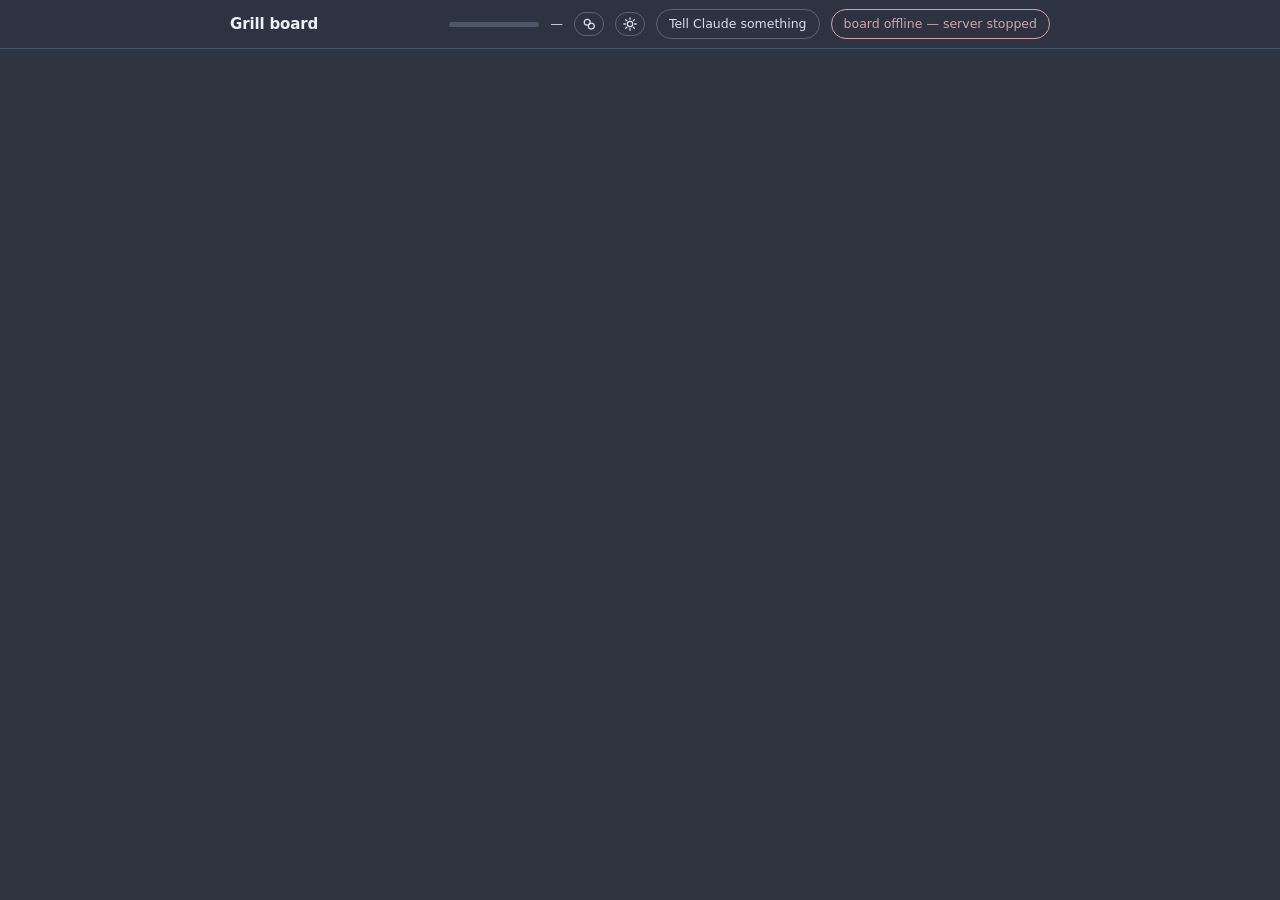
==== board.html @ 815bf5e6 "Serve the board over MCP, so it can be answered by talking to it A voice client is just another clie" ====
<!doctype html>
<html lang="en">
<head>
<meta charset="utf-8">
<meta name="viewport" content="width=device-width, initial-scale=1, viewport-fit=cover">
<title>Grill board</title>
<script>
  // Runs before first paint so the page never flashes the wrong theme.
  // Default is Nord dark for everyone; the picker in the header overrides it,
  // and that choice is stored per viewer (locally here, durably on the server).
  (() => {
    let t = null, p = null;
    try { t = localStorage.getItem('gb.theme'); p = localStorage.getItem('gb.palette'); } catch {}
    document.documentElement.dataset.theme = (t === 'light' || t === 'dark') ? t : 'dark';
    // An unknown name simply falls through to the :root fallback pair.
    document.documentElement.dataset.palette = p || 'nord';
  })();
</script>
<style>
  /* --------------------------------------------------------- palettes */
  /* Eight established palettes, each with its own published light and dark
     variants. Generated and contrast-audited together: all 16 combinations
     clear WCAG AA on every text pair this board renders, and 3:1 on every
     glyph. Only two values per palette are invented — the pill behind accent
     text, and the text colour on an accent fill. Where an original missed the
     floor it was deepened in place (never toward the neutral ink, which would
     desaturate it away from the palette's identity).
     Choose one from the header; the choice persists per board. */
  :root { --radius: 14px; }

  /* Fallback pair = the default, Nord. Only reached if data-palette is missing
     or unrecognised; the named blocks below outrank it on specificity. */
  :root {
    color-scheme: light;
    --bg: #e5e9f0; --panel: #eceff4; --panel-2: #d8dee9;
    --ink: #2e3440; --ink-2: #3b4252; --ink-3: #4c566a;
    --line: #d3dae4; --line-2: #c2cad6;
    --accent: #496586; --accent-soft: #dce1e9; --on-accent: #eceff4;
    --good: #7c906a; --warn: #9b865c; --danger: #a05159;
    --shadow: 0 1px 2px rgba(0,0,0,.05), 0 8px 24px -16px rgba(0,0,0,.35);
  }
  :root[data-theme="dark"] {
    color-scheme: dark;
    --bg: #2e3440; --panel: #3b4252; --panel-2: #434c5e;
    --ink: #eceff4; --ink-2: #d8dee9; --ink-3: #b3bccc;
    --line: #4c566a; --line-2: #5b6679;
    --accent: #8dc3d2; --accent-soft: #404a5a; --on-accent: #3b4252;
    --good: #a3be8c; --warn: #ebcb8b; --danger: #d9a0a6;
    --shadow: 0 1px 2px rgba(0,0,0,.25), 0 8px 24px -16px rgba(0,0,0,.7);
  }
  :root[data-palette="gruvbox"][data-theme="light"] {
    color-scheme: light;
    --bg: #f2e5bc; --panel: #fbf1c7; --panel-2: #ebdbb2;
    --ink: #3c3836; --ink-2: #504945; --ink-3: #665c54;
    --line: #e3d4ac; --line-2: #d5c4a1;
    --accent: #af3a03; --accent-soft: #f2dbaf; --on-accent: #fbf1c7;
    --good: #427b58; --warn: #b57614; --danger: #9d0006;
    --shadow: 0 1px 2px rgba(0,0,0,.05), 0 8px 24px -16px rgba(0,0,0,.35);
  }
  :root[data-palette="gruvbox"][data-theme="dark"] {
    color-scheme: dark;
    --bg: #282828; --panel: #32302f; --panel-2: #3c3836;
    --ink: #ebdbb2; --ink-2: #d5c4a1; --ink-3: #bdae93;
    --line: #504945; --line-2: #665c54;
    --accent: #fe831e; --accent-soft: #46382d; --on-accent: #32302f;
    --good: #b8bb26; --warn: #fabd2f; --danger: #fc6a59;
    --shadow: 0 1px 2px rgba(0,0,0,.25), 0 8px 24px -16px rgba(0,0,0,.7);
  }
  :root[data-palette="catppuccin"][data-theme="light"] {
    color-scheme: light;
    --bg: #e6e9ef; --panel: #eff1f5; --panel-2: #dce0e8;
    --ink: #4c4f69; --ink-2: #5c5f77; --ink-3: #5f627a;
    --line: #ccd0da; --line-2: #bcc0cc;
    --accent: #8036e1; --accent-soft: #e4def3; --on-accent: #eff1f5;
    --good: #3f9d2a; --warn: #c07a19; --danger: #ce0f38;
    --shadow: 0 1px 2px rgba(0,0,0,.05), 0 8px 24px -16px rgba(0,0,0,.35);
  }
  :root[data-palette="catppuccin"][data-theme="dark"] {
    color-scheme: dark;
    --bg: #181825; --panel: #1e1e2e; --panel-2: #313244;
    --ink: #cdd6f4; --ink-2: #bac2de; --ink-3: #a6adc8;
    --line: #45475a; --line-2: #585b70;
    --accent: #cba6f7; --accent-soft: #483f5e; --on-accent: #1e1e2e;
    --good: #a6e3a1; --warn: #f9e2af; --danger: #f38ba8;
    --shadow: 0 1px 2px rgba(0,0,0,.25), 0 8px 24px -16px rgba(0,0,0,.7);
  }
  :root[data-palette="nord"][data-theme="light"] {
    color-scheme: light;
    --bg: #e5e9f0; --panel: #eceff4; --panel-2: #d8dee9;
    --ink: #2e3440; --ink-2: #3b4252; --ink-3: #4c566a;
    --line: #d3dae4; --line-2: #c2cad6;
    --accent: #496586; --accent-soft: #dce1e9; --on-accent: #eceff4;
    --good: #7c906a; --warn: #9b865c; --danger: #a05159;
    --shadow: 0 1px 2px rgba(0,0,0,.05), 0 8px 24px -16px rgba(0,0,0,.35);
  }
  :root[data-palette="nord"][data-theme="dark"] {
    color-scheme: dark;
    --bg: #2e3440; --panel: #3b4252; --panel-2: #434c5e;
    --ink: #eceff4; --ink-2: #d8dee9; --ink-3: #b3bccc;
    --line: #4c566a; --line-2: #5b6679;
    --accent: #8dc3d2; --accent-soft: #404a5a; --on-accent: #3b4252;
    --good: #a3be8c; --warn: #ebcb8b; --danger: #d9a0a6;
    --shadow: 0 1px 2px rgba(0,0,0,.25), 0 8px 24px -16px rgba(0,0,0,.7);
  }
  :root[data-palette="solarized"][data-theme="light"] {
    color-scheme: light;
    --bg: #eee8d5; --panel: #fdf6e3; --panel-2: #e8e1ce;
    --ink: #073642; --ink-2: #506870; --ink-3: #4b6871;
    --line: #ded8c4; --line-2: #ccc6b0;
    --accent: #b34213; --accent-soft: #f6e4ce; --on-accent: #fdf6e3;
    --good: #829600; --warn: #b18600; --danger: #c22c29;
    --shadow: 0 1px 2px rgba(0,0,0,.05), 0 8px 24px -16px rgba(0,0,0,.35);
  }
  :root[data-palette="solarized"][data-theme="dark"] {
    color-scheme: dark;
    --bg: #002b36; --panel: #073642; --panel-2: #01313d;
    --ink: #93a1a1; --ink-2: #8c9b9c; --ink-3: #8c9b9c;
    --line: #0f4c5a; --line-2: #1a5f6f;
    --accent: #e09373; --accent-soft: #1d3f47; --on-accent: #073642;
    --good: #859900; --warn: #b58900; --danger: #e87876;
    --shadow: 0 1px 2px rgba(0,0,0,.25), 0 8px 24px -16px rgba(0,0,0,.7);
  }
  :root[data-palette="rosepine"][data-theme="light"] {
    color-scheme: light;
    --bg: #f2e9e1; --panel: #fffaf3; --panel-2: #f4ede8;
    --ink: #575279; --ink-2: #6d688a; --ink-3: #6a6586;
    --line: #dfdad9; --line-2: #cecacd;
    --accent: #975366; --accent-soft: #f3e6e2; --on-accent: #fffaf3;
    --good: #286983; --warn: #c5842c; --danger: #975366;
    --shadow: 0 1px 2px rgba(0,0,0,.05), 0 8px 24px -16px rgba(0,0,0,.35);
  }
  :root[data-palette="rosepine"][data-theme="dark"] {
    color-scheme: dark;
    --bg: #232136; --panel: #2a273f; --panel-2: #393552;
    --ink: #e0def4; --ink-2: #c5c1d8; --ink-3: #a29eba;
    --line: #44415a; --line-2: #56526e;
    --accent: #ea9a97; --accent-soft: #4d3c4f; --on-accent: #2a273f;
    --good: #9ccfd8; --warn: #f6c177; --danger: #eb6f92;
    --shadow: 0 1px 2px rgba(0,0,0,.25), 0 8px 24px -16px rgba(0,0,0,.7);
  }
  :root[data-palette="everforest"][data-theme="light"] {
    color-scheme: light;
    --bg: #efebd4; --panel: #fdf6e3; --panel-2: #f4f0d9;
    --ink: #5c6a72; --ink-2: #616f77; --ink-3: #5e6c73;
    --line: #dcd7bd; --line-2: #d0caae;
    --accent: #9d5018; --accent-soft: #f1e2cb; --on-accent: #fdf6e3;
    --good: #859701; --warn: #b78300; --danger: #b83f3d;
    --shadow: 0 1px 2px rgba(0,0,0,.05), 0 8px 24px -16px rgba(0,0,0,.35);
  }
  :root[data-palette="everforest"][data-theme="dark"] {
    color-scheme: dark;
    --bg: #2d353b; --panel: #343f44; --panel-2: #3d484d;
    --ink: #d3c6aa; --ink-2: #c2b296; --ink-3: #b3b5a4;
    --line: #475258; --line-2: #4f585e;
    --accent: #e9a486; --accent-soft: #424749; --on-accent: #343f44;
    --good: #a7c080; --warn: #dbbc7f; --danger: #ea9092;
    --shadow: 0 1px 2px rgba(0,0,0,.25), 0 8px 24px -16px rgba(0,0,0,.7);
  }
  :root[data-palette="tokyonight"][data-theme="light"] {
    color-scheme: light;
    --bg: #d9dbe4; --panel: #e6e7ed; --panel-2: #cdd0dc;
    --ink: #343b58; --ink-2: #4c505e; --ink-3: #4b5784;
    --line: #c4c8d6; --line-2: #b0b5c6;
    --accent: #225dac; --accent-soft: #d2d9e7; --on-accent: #e6e7ed;
    --good: #587539; --warn: #8c6c3e; --danger: #b51f4b;
    --shadow: 0 1px 2px rgba(0,0,0,.05), 0 8px 24px -16px rgba(0,0,0,.35);
  }
  :root[data-palette="tokyonight"][data-theme="dark"] {
    color-scheme: dark;
    --bg: #1a1b26; --panel: #24283b; --panel-2: #292e42;
    --ink: #c0caf5; --ink-2: #a9b1d6; --ink-3: #8c94b9;
    --line: #3b4261; --line-2: #4a5178;
    --accent: #7aa2f7; --accent-soft: #303955; --on-accent: #24283b;
    --good: #9ece6a; --warn: #e0af68; --danger: #f7768e;
    --shadow: 0 1px 2px rgba(0,0,0,.25), 0 8px 24px -16px rgba(0,0,0,.7);
  }
  :root[data-palette="github"][data-theme="light"] {
    color-scheme: light;
    --bg: #eaeef2; --panel: #ffffff; --panel-2: #f6f8fa;
    --ink: #1f2328; --ink-2: #414a53; --ink-3: #59636e;
    --line: #d1d9e0; --line-2: #b7bfc7;
    --accent: #0967d6; --accent-soft: #e1edfa; --on-accent: #ffffff;
    --good: #1a7f37; --warn: #9a6700; --danger: #cd232e;
    --shadow: 0 1px 2px rgba(0,0,0,.05), 0 8px 24px -16px rgba(0,0,0,.35);
  }
  :root[data-palette="github"][data-theme="dark"] {
    color-scheme: dark;
    --bg: #0d1117; --panel: #161b22; --panel-2: #21262d;
    --ink: #e6edf3; --ink-2: #c9d1d9; --ink-3: #8b949e;
    --line: #30363d; --line-2: #444c56;
    --accent: #58a6ff; --accent-soft: #253a53; --on-accent: #161b22;
    --good: #3fb950; --warn: #d29922; --danger: #f85149;
    --shadow: 0 1px 2px rgba(0,0,0,.25), 0 8px 24px -16px rgba(0,0,0,.7);
  }

  * { box-sizing: border-box; }
  html, body { margin: 0; padding: 0; }
  body {
    background: var(--bg);
    color: var(--ink);
    font: 15px/1.6 ui-sans-serif, -apple-system, BlinkMacSystemFont, "Segoe UI", Inter, system-ui, sans-serif;
    -webkit-font-smoothing: antialiased;
    padding-bottom: 30vh;
  }
  code, pre, .mono { font-family: ui-monospace, SFMono-Regular, "SF Mono", Menlo, monospace; }

  /* ---------------------------------------------------------- header */
  header {
    position: sticky; top: 0; z-index: 20;
    background: color-mix(in srgb, var(--bg) 88%, transparent);
    backdrop-filter: saturate(1.4) blur(12px);
    border-bottom: 1px solid var(--line);
  }
  .head-inner {
    max-width: 860px; margin: 0 auto; padding: 9px 20px;
    display: flex; align-items: center; gap: 11px;
  }
  h1 {
    font-size: 15px; font-weight: 650; margin: 0; letter-spacing: -.01em;
    white-space: nowrap; overflow: hidden; text-overflow: ellipsis;
    flex: 0 1 auto; min-width: 130px;
  }
  /* No subtitle element in the bar: at 860px wide it never got enough room to
     say anything and it stole the title's. It lives on the title tooltip. */
  /* Liveness only — the note text itself lives in the tooltip, not the bar. */
  .live {
    width: 6px; height: 6px; border-radius: 99px; background: var(--accent);
    flex: none; animation: pulse 1.6s ease-in-out infinite;
  }
  .live[hidden] { display: none; }
  .live.stale { background: var(--ink-3); animation: none; }
  @keyframes pulse { 0%,100% { opacity: 1 } 50% { opacity: .25 } }
  .meter { flex: 0 0 90px; height: 5px; border-radius: 99px; background: var(--line); overflow: hidden; }
  .meter i { display: block; height: 100%; background: var(--good); width: 0%; }
  .counts { font-size: 12.5px; color: var(--ink-2); white-space: nowrap; font-variant-numeric: tabular-nums; }
  .spacer { flex: 1; min-width: 0; }
  .ghost {
    font: inherit; font-size: 12.5px; color: var(--ink-2);
    background: none; border: 1px solid var(--line-2); border-radius: 99px;
    padding: 4px 12px; cursor: pointer; white-space: nowrap; flex: none;
  }
  .ghost:hover { border-color: var(--ink-3); color: var(--ink); }
  .ghost.icon { padding: 4px 7px; display: inline-grid; place-items: center; }
  .ghost.icon svg { display: block; }
  .offline { color: var(--danger); border-color: var(--danger); }

  /* ------------------------------------------------------ palette picker */
  .pop {
    position: fixed; z-index: 40; top: 48px; right: 14px;
    width: 292px; max-height: 74vh; overflow-y: auto;
    background: var(--panel); border: 1px solid var(--line-2);
    border-radius: 13px; box-shadow: var(--shadow); padding: 10px;
  }
  .pop[hidden] { display: none; }
  .pop h4 {
    margin: 10px 4px 7px; font-size: 10.5px; font-weight: 600;
    letter-spacing: .09em; text-transform: uppercase; color: var(--ink-3);
  }
  .modes { display: flex; gap: 3px; background: var(--panel-2); border-radius: 9px; padding: 3px; }
  .modes button {
    flex: 1; font: inherit; font-size: 12.5px; padding: 5px 0; cursor: pointer;
    border: none; border-radius: 7px; background: none; color: var(--ink-2);
  }
  .modes button.on { background: var(--panel); color: var(--ink); font-weight: 600; box-shadow: 0 1px 2px rgba(0,0,0,.14); }
  .pal {
    display: flex; align-items: center; gap: 10px; width: 100%; text-align: left;
    padding: 7px 8px; margin-bottom: 1px; border: 1px solid transparent;
    border-radius: 9px; background: none; cursor: pointer; font: inherit; color: var(--ink);
  }
  .pal:hover { background: var(--panel-2); }
  .pal.on { border-color: var(--accent); background: var(--accent-soft); }
  .sw { display: flex; flex: none; border-radius: 5px; overflow: hidden; border: 1px solid var(--line-2); }
  .sw i { width: 13px; height: 24px; display: block; }
  .pal .nm { display: block; font-size: 13px; font-weight: 600; line-height: 1.3; }
  .pal .nt { display: block; font-size: 11.5px; color: var(--ink-3); line-height: 1.3; }
  .pal.on .nt { color: var(--ink-2); }

  /* ---------------------------------------------------------- layout */
  main { max-width: 860px; margin: 0 auto; padding: 22px 20px 0; }
  .thread-head {
    display: flex; align-items: center; gap: 10px;
    margin: 34px 0 12px; padding-bottom: 0;
  }
  .thread-head:first-child { margin-top: 6px; }
  .thread-head h2 {
    font-size: 12px; font-weight: 600; letter-spacing: .1em; text-transform: uppercase;
    color: var(--ink-3); margin: 0;
  }
  .thread-head .rule { flex: 1; height: 1px; background: var(--line); }

  .card {
    background: var(--panel);
    border: 1px solid var(--line);
    border-radius: var(--radius);
    box-shadow: var(--shadow);
    margin: 0 0 12px;
    overflow: hidden;
  }
  .card.child { margin-left: 22px; border-left: 3px solid var(--line-2); }
  .card.child::before { content: ""; }
  .card.is-new { border-color: var(--accent); }
  /* The keyboard cursor. Outline rather than border so it never reflows the
     card, and so it reads distinctly from the accent border on a new one.
     It drops once you step INTO the card: focus is on a choice now, and two
     rings at once would leave the real cursor ambiguous. */
  .card.focused:not(.in-options) { outline: 2px solid var(--accent); outline-offset: 2px; }
  .card.done { box-shadow: none; background: transparent; border-style: dashed; }
  .card.retired { opacity: .5; }

  .card-body { padding: 18px 20px 20px; }
  .card-meta { display: flex; align-items: center; gap: 8px; margin-bottom: 8px; flex-wrap: wrap; }
  .chip {
    font-size: 10.5px; font-weight: 600; letter-spacing: .06em; text-transform: uppercase;
    color: var(--ink-3); background: var(--panel-2); border: 1px solid var(--line);
    padding: 2px 8px; border-radius: 99px;
  }
  .chip.new { color: var(--accent); background: var(--accent-soft); border-color: color-mix(in srgb, var(--accent) 35%, transparent); }
  .qid { font-size: 11px; color: var(--ink-3); }
  .q-title { font-size: 19px; line-height: 1.35; font-weight: 620; letter-spacing: -.012em; margin: 0 0 10px; }

  .prose { color: var(--ink-2); font-size: 14.5px; }
  .prose > *:first-child { margin-top: 0; }
  .prose > *:last-child { margin-bottom: 0; }
  .prose p { margin: 0 0 .8em; }
  .prose ul, .prose ol { margin: 0 0 .8em; padding-left: 1.3em; }
  .prose li { margin: .25em 0; }
  .prose h3, .prose h4 { color: var(--ink); font-size: 14px; margin: 1.2em 0 .4em; font-weight: 620; }
  .prose code { background: var(--panel-2); border: 1px solid var(--line); padding: 1px 5px; border-radius: 5px; font-size: .88em; }
  .prose pre {
    background: var(--panel-2); border: 1px solid var(--line); border-radius: 9px;
    padding: 12px 14px; overflow-x: auto; margin: 0 0 .9em; font-size: 12.5px; line-height: 1.55;
  }
  .prose pre code { background: none; border: none; padding: 0; font-size: inherit; }
  .prose blockquote { margin: 0 0 .8em; padding-left: 12px; border-left: 3px solid var(--line-2); color: var(--ink-3); }
  .prose table { border-collapse: collapse; margin: 0 0 .9em; font-size: 13.5px; display: block; overflow-x: auto; }
  .prose th, .prose td { border: 1px solid var(--line); padding: 6px 10px; text-align: left; }
  .prose th { background: var(--panel-2); font-weight: 600; color: var(--ink); }
  .prose a { color: var(--accent); }
  .prose hr { border: none; border-top: 1px solid var(--line); margin: 1.2em 0; }

  details.take { margin: 14px 0 2px; }
  details.take > summary {
    cursor: pointer; list-style: none; display: inline-flex; align-items: center; gap: 6px;
    font-size: 12.5px; font-weight: 600; color: var(--accent);
    background: var(--accent-soft); border: 1px solid color-mix(in srgb, var(--accent) 28%, transparent);
    padding: 4px 12px; border-radius: 99px; user-select: none;
  }
  details.take > summary::-webkit-details-marker { display: none; }
  details.take > summary::after { content: "▾"; font-size: 10px; opacity: .7; }
  details.take[open] > summary::after { content: "▴"; }
  details.take .prose { margin-top: 10px; padding-left: 2px; }

  /* ---------------------------------------------------------- options */
  .options { margin: 16px 0 0; display: flex; flex-direction: column; gap: 7px; }
  .opt {
    display: flex; gap: 11px; align-items: flex-start; width: 100%; text-align: left;
    background: var(--panel); border: 1px solid var(--line-2); border-radius: 10px;
    padding: 11px 13px; cursor: pointer; font: inherit; color: var(--ink);
  }
  .opt:hover { border-color: var(--ink-3); background: var(--panel-2); }
  .opt.sel { border-color: var(--accent); background: var(--accent-soft); box-shadow: inset 0 0 0 1px var(--accent); }
  /* Shown only once you have stepped INTO a card's choices, so a card you are
     merely passing over never looks like it has a choice already made on it. */
  .card.focused.in-options .opt.cursor:not(.sel) { border-color: var(--ink-3); background: var(--panel-2); }
  .opt .key {
    flex: none; width: 20px; height: 20px; border-radius: 6px; margin-top: 1px;
    background: var(--panel-2); border: 1px solid var(--line-2);
    font-size: 11px; font-weight: 700; color: var(--ink-3);
    display: grid; place-items: center; text-transform: uppercase;
  }
  .opt.sel .key { background: var(--accent); border-color: var(--accent); color: var(--on-accent); }
  .opt .body { min-width: 0; }
  .opt .label { display: block; font-weight: 550; line-height: 1.45; }
  .opt .detail { display: block; color: var(--ink-3); font-size: 13px; margin-top: 3px; line-height: 1.5; }
  .opt .star { margin-left: 6px; color: var(--warn); font-size: 12px; }

  .own { margin-top: 11px; }
  /* Height is driven by content (see autosize), never by focus. Growing on
     focus and shrinking on blur moved the Send button out from under the
     cursor between mousedown and mouseup, so the first click never landed. */
  .own textarea {
    width: 100%; resize: none; min-height: 42px; overflow: hidden;
    font: inherit; font-size: 14px; color: var(--ink);
    background: var(--panel-2); border: 1px dashed var(--line-2); border-radius: 10px;
    padding: 10px 13px;
  }
  .own textarea:focus { outline: none; border-style: solid; border-color: var(--accent); background: var(--panel); }
  /* The note field is the last row of the choice list — how it looks when the
     cursor is on it but you have not stepped in to type yet. */
  .card.focused.in-options .own.cursor textarea:not(:focus) { border-style: solid; border-color: var(--ink-3); background: var(--panel); }
  .own textarea::placeholder { color: var(--ink-3); }

  .actions { display: flex; align-items: center; gap: 8px; margin-top: 14px; flex-wrap: wrap; }
  .send {
    font: inherit; font-size: 14px; font-weight: 600;
    background: var(--ink); color: var(--bg); border: 1px solid var(--ink);
    padding: 8px 20px; border-radius: 9px; cursor: pointer;
  }
  .send:disabled { opacity: .35; cursor: not-allowed; }
  .send:not(:disabled):hover { background: var(--accent); border-color: var(--accent); color: var(--on-accent); }
  .link { font: inherit; font-size: 13px; background: none; border: none; color: var(--ink-3); cursor: pointer; padding: 6px 4px; text-decoration: underline; text-underline-offset: 3px; text-decoration-color: var(--line-2); }
  .link:hover { color: var(--ink); }
  .hint { font-size: 12px; color: var(--ink-3); margin-left: auto; }

  /* ---------------------------------------------------------- answered */
  .done-row { display: flex; gap: 11px; align-items: flex-start; padding: 12px 16px; cursor: pointer; }
  .done-row .tick { flex: none; color: var(--good); font-size: 13px; margin-top: 2px; }
  .done-row .q { font-size: 13.5px; color: var(--ink-3); line-height: 1.45; }
  .done-row .a { font-size: 14px; color: var(--ink); font-weight: 550; margin-top: 2px; }
  .done-row .a em { font-style: normal; color: var(--ink-2); font-weight: 400; }
  .done-row:hover .q { color: var(--ink-2); }

  /* Body text, so it takes the readable ink — the amber does the signalling
     from the frame. A palette accent is often too light to read as text. */
  .ask-note {
    margin-top: 10px; font-size: 13px; color: var(--ink-2);
    background: color-mix(in srgb, var(--warn) 14%, transparent);
    border: 1px solid color-mix(in srgb, var(--warn) 45%, transparent);
    border-radius: 9px; padding: 8px 12px;
  }

  /* --------------------------------------------------------- float bar */
  /* Fixed, but constrained to the card column's width so the buttons sit over
     the cards rather than off in the empty margin of a wide window. */
  .floatbar {
    position: fixed; left: 0; right: 0; bottom: 0; z-index: 30;
    max-width: 860px; margin: 0 auto; padding: 0 20px 20px;
    display: flex; justify-content: flex-end; align-items: center; gap: 9px;
    pointer-events: none;
  }
  .floatbar > * { pointer-events: auto; }
  .float-btn {
    font: inherit; font-size: 13px; font-weight: 600; cursor: pointer;
    border-radius: 99px; padding: 9px 17px; white-space: nowrap;
    background: var(--panel); color: var(--ink); border: 1px solid var(--line-2);
    box-shadow: 0 2px 5px rgba(0,0,0,.10), 0 10px 26px -12px rgba(0,0,0,.5);
    backdrop-filter: saturate(1.4) blur(8px);
  }
  .float-btn:hover { border-color: var(--ink-3); }
  .float-btn.primary { background: var(--ink); color: var(--bg); border-color: var(--ink); }
  .float-btn.primary:hover { background: var(--accent); border-color: var(--accent); color: var(--on-accent); }
  .float-btn[hidden] { display: none; }

  /* ---------------------------------------------------------- empty */
  .empty { text-align: center; color: var(--ink-3); padding: 60px 20px; font-size: 14px; }
  .empty .big { font-size: 15px; color: var(--ink-2); margin-bottom: 6px; }

  /* ---------------------------------------------------------- msgbox */
  dialog {
    border: 1px solid var(--line); border-radius: var(--radius); background: var(--panel);
    color: var(--ink); padding: 0; max-width: 520px; width: calc(100% - 40px); box-shadow: var(--shadow);
  }
  dialog::backdrop { background: rgba(0,0,0,.35); }
  .dlg { padding: 20px; }
  .dlg h3 { margin: 0 0 4px; font-size: 15px; }
  .dlg p { margin: 0 0 12px; font-size: 13px; color: var(--ink-3); }
  .dlg textarea { width: 100%; min-height: 100px; font: inherit; font-size: 14px; padding: 10px 12px; border-radius: 10px; border: 1px solid var(--line-2); background: var(--panel-2); color: var(--ink); resize: vertical; }
  .dlg .actions { justify-content: flex-end; }

  /* ------------------------------------------------------------ help */
  .keys { display: grid; grid-template-columns: auto 1fr; gap: 7px 14px; align-items: baseline; }
  .keys dt { text-align: right; white-space: nowrap; }
  .keys dd { margin: 0; font-size: 13.5px; color: var(--ink-2); }
  .keys .sect {
    grid-column: 1 / -1; margin: 10px 0 1px; font-size: 10.5px; font-weight: 600;
    letter-spacing: .09em; text-transform: uppercase; color: var(--ink-3);
  }
  .keys .sect:first-child { margin-top: 0; }
  kbd {
    font: inherit; font-family: ui-monospace, SFMono-Regular, Menlo, monospace;
    font-size: 11.5px; background: var(--panel-2); color: var(--ink);
    border: 1px solid var(--line-2); border-bottom-width: 2px;
    border-radius: 5px; padding: 1px 6px; white-space: nowrap;
  }

  @media (max-width: 600px) {
    main { padding: 16px 12px 0; }
    .head-inner { padding: 9px 13px; gap: 9px; }
    .floatbar { padding: 0 13px 14px; }
    /* Not enough room for all of it — the counts carry the same information. */
    .meter { display: none; }
    #msg { font-size: 0; padding: 5px 11px; }
    #msg::after { content: "Tell Claude"; font-size: 12.5px; }
    .card.child { margin-left: 10px; }
    .card-body { padding: 15px 15px 17px; }
    .q-title { font-size: 17px; }
    .hint { display: none; }
  }
</style>
</head>
<body>

<header>
  <div class="head-inner">
    <h1 id="title">Grill board</h1>
    <span class="live" id="live" hidden></span>
    <div class="spacer"></div>
    <div class="meter" title="answered"><i id="bar"></i></div>
    <div class="counts" id="counts">—</div>
    <button class="ghost icon" id="palette" title="Change palette" aria-label="Change palette"></button>
    <button class="ghost icon" id="theme" title="Toggle light / dark" aria-label="Toggle light or dark theme"></button>
    <button class="ghost" id="msg">Tell Claude something</button>
    <button class="ghost offline" id="conn" hidden>offline</button>
  </div>
</header>

<div class="pop" id="pop" hidden>
  <div class="modes">
    <button data-mode="light">Light</button>
    <button data-mode="dark">Dark</button>
  </div>
  <h4>Palette</h4>
  <div id="palList"></div>
</div>

<main id="feed"></main>

<div class="floatbar">
  <button class="float-btn primary" id="newPill" hidden></button>
  <button class="float-btn" id="jump" hidden>Next open ↓</button>
</div>

<dialog id="helpDlg">
  <form method="dialog" class="dlg">
    <h3>Keyboard</h3>
    <p>Everything on this board can be done without the mouse.</p>
    <dl class="keys">
      <div class="sect">Moving — up/down always moves, right steps in, left steps out</div>
      <dt><kbd>W</kbd> <kbd>S</kbd> / <kbd>↑</kbd> <kbd>↓</kbd></dt><dd>Up and down — between cards, or between that card's choices once you're in them</dd>
      <dt><kbd>D</kbd> / <kbd>→</kbd></dt><dd>Step in: card → its choices → typing your own</dd>
      <dt><kbd>A</kbd> / <kbd>←</kbd></dt><dd>Step back out to the cards</dd>
      <dt><kbd>N</kbd></dt><dd>Jump to the next unanswered card</dd>
      <dt><kbd>home</kbd> <kbd>end</kbd></dt><dd>First / last card</dd>

      <div class="sect">Answering</div>
      <dt><kbd>1</kbd>–<kbd>9</kbd></dt><dd>Pick a choice directly</dd>
      <dt><kbd>space</kbd></dt><dd>Take the highlighted choice</dd>
      <dt><kbd>⌘↵</kbd></dt><dd>Send — the same key on a choice as in the text</dd>
      <dt><kbd>↵</kbd></dt><dd>Reopen an answered card</dd>
      <dt><kbd>C</kbd></dt><dd>Jump straight to writing your own (<kbd>esc</kbd> to leave)</dd>
      <dt><kbd>E</kbd></dt><dd>Show or hide Claude's take</dd>

      <div class="sect">Can't answer it yet</div>
      <dt><kbd>T</kbd></dt><dd>Ask simpler — too dense to answer as written</dd>
      <dt><kbd>I</kbd></dt><dd>Implications — what would each choice actually mean?</dd>
      <dt><kbd>V</kbd></dt><dd>Perspective — what do I need to know to judge this?</dd>

      <div class="sect">Board</div>
      <dt><kbd>M</kbd></dt><dd>Tell Claude something</dd>
      <dt><kbd>L</kbd></dt><dd>Light / dark</dd>
      <dt><kbd>P</kbd></dt><dd>Palette</dd>
      <dt><kbd>?</kbd></dt><dd>This list</dd>
      <dt><kbd>esc</kbd></dt><dd>Close anything open</dd>
    </dl>
    <div class="actions"><button class="send" value="ok" type="submit">Got it</button></div>
  </form>
</dialog>

<dialog id="msgDlg">
  <form method="dialog" class="dlg">
    <h3>Tell Claude something</h3>
    <p>Anything not tied to one question — a correction, a constraint, "drop that whole thread".</p>
    <textarea id="msgText" placeholder="…"></textarea>
    <div class="actions">
      <button class="link" value="cancel" type="submit">Cancel</button>
      <button class="send" id="msgSend" value="send" type="submit">Send</button>
    </div>
  </form>
</dialog>

<script>
(() => {
  'use strict';

  // ------------------------------------------------------------ markdown
  const esc = (s) => String(s).replace(/[&<>"']/g, (c) => (
    { '&': '&amp;', '<': '&lt;', '>': '&gt;', '"': '&quot;', "'": '&#39;' }[c]
  ));

  function inline(s) {
    return esc(s)
      .replace(/`([^`]+)`/g, (_, c) => `<code>${c}</code>`)
      .replace(/\*\*([^*]+)\*\*/g, '<strong>$1</strong>')
      .replace(/(^|[\s(])\*([^*\n]+)\*/g, '$1<em>$2</em>')
      .replace(/\[([^\]]+)\]\(([^)\s]+)\)/g, '<a href="$2" target="_blank" rel="noopener">$1</a>');
  }

  function md(src) {
    if (!src) return '';
    const lines = String(src).replace(/\r\n?/g, '\n').split('\n');
    const out = [];
    let i = 0, para = [], list = null;

    const flushPara = () => { if (para.length) { out.push(`<p>${inline(para.join(' '))}</p>`); para = []; } };
    const flushList = () => { if (list) { out.push(`</${list}>`); list = null; } };

    while (i < lines.length) {
      const line = lines[i];

      if (/^```/.test(line)) {
        flushPara(); flushList();
        const buf = [];
        i++;
        while (i < lines.length && !/^```/.test(lines[i])) buf.push(lines[i++]);
        i++;
        out.push(`<pre><code>${esc(buf.join('\n'))}</code></pre>`);
        continue;
      }

      if (/^\s*\|.*\|\s*$/.test(line) && /^\s*\|[\s:|-]+\|\s*$/.test(lines[i + 1] || '')) {
        flushPara(); flushList();
        const cells = (r) => r.trim().replace(/^\||\|$/g, '').split('|').map((c) => c.trim());
        const head = cells(line);
        i += 2;
        const rows = [];
        while (i < lines.length && /^\s*\|.*\|\s*$/.test(lines[i])) rows.push(cells(lines[i++]));
        out.push('<table><thead><tr>' + head.map((h) => `<th>${inline(h)}</th>`).join('') + '</tr></thead><tbody>' +
          rows.map((r) => '<tr>' + r.map((c) => `<td>${inline(c)}</td>`).join('') + '</tr>').join('') +
          '</tbody></table>');
        continue;
      }

      if (!line.trim()) { flushPara(); flushList(); i++; continue; }

      if (/^#{1,6}\s/.test(line)) {
        flushPara(); flushList();
        const level = Math.min(line.match(/^#+/)[0].length + 2, 5);
        out.push(`<h${level}>${inline(line.replace(/^#+\s*/, ''))}</h${level}>`);
        i++; continue;
      }

      if (/^\s*(---|___|\*\*\*)\s*$/.test(line)) { flushPara(); flushList(); out.push('<hr>'); i++; continue; }

      if (/^\s*>\s?/.test(line)) {
        flushPara(); flushList();
        const buf = [];
        while (i < lines.length && /^\s*>\s?/.test(lines[i])) buf.push(lines[i++].replace(/^\s*>\s?/, ''));
        out.push(`<blockquote>${md(buf.join('\n'))}</blockquote>`);
        continue;
      }

      const bullet = line.match(/^\s*[-*+]\s+(.*)$/);
      const numbered = line.match(/^\s*\d+[.)]\s+(.*)$/);
      if (bullet || numbered) {
        flushPara();
        const want = bullet ? 'ul' : 'ol';
        if (list !== want) { flushList(); out.push(`<${want}>`); list = want; }
        out.push(`<li>${inline((bullet || numbered)[1])}</li>`);
        i++; continue;
      }

      flushList();
      para.push(line.trim());
      i++;
    }
    flushPara(); flushList();
    return out.join('\n');
  }

  // ------------------------------------------------------------ state
  const feed = document.getElementById('feed');
  let questions = [];
  let lastRev = null;
  let seenIds = new Set();
  let firstLoad = true;
  const sel = new Map();       // qid -> Set(keys)
  const drafts = new Map();    // qid -> free text
  const expanded = new Set();  // answered cards the user re-opened
  const openTakes = new Set(); // qids with "Claude's take" expanded
  const optCursor = new Map(); // qid -> index of the highlighted option
  // Selections made by *moving* through the list, as a native radio group does.
  // They are provisional: passing over a choice is not choosing it, so they are
  // dropped when you leave. A pick made deliberately — space, a number key, a
  // click — is not in here and survives.
  const provisional = new Set();
  let inflight = new Set();
  let lastHtml = '';

  // Question ids restart at q1 on every board, so persistence has to be keyed
  // by board or a new board picks up the last one's drafts on the same ids.
  let boardId = null;
  function bindStorage(id) {
    if (boardId === id) return;
    boardId = id;
    try { seenIds = new Set(JSON.parse(localStorage.getItem(`gb.seen.${id}`) || '[]')); } catch { seenIds = new Set(); }
    try {
      drafts.clear();
      const saved = JSON.parse(localStorage.getItem(`gb.drafts.${id}`) || '{}');
      for (const [k, v] of Object.entries(saved)) drafts.set(k, v);
    } catch { /* ignore */ }
  }

  const saveDrafts = () => {
    if (!boardId) return;
    const o = {}; for (const [k, v] of drafts) if (v) o[k] = v;
    localStorage.setItem(`gb.drafts.${boardId}`, JSON.stringify(o));
  };
  const saveSeen = () => { if (boardId) localStorage.setItem(`gb.seen.${boardId}`, JSON.stringify([...seenIds])); };

  // ------------------------------------------------------------ network
  // When the board is served with --token, it arrives in the page's own URL and
  // has to ride along on every request — otherwise the page 401s against the
  // board it was just loaded from.
  const TOKEN = new URLSearchParams(location.search).get('t');
  const api = (path) => (TOKEN ? path + (path.includes('?') ? '&' : '?') + 't=' + encodeURIComponent(TOKEN) : path);

  async function post(path, body) {
    const r = await fetch(api(path), {
      method: 'POST',
      headers: { 'content-type': 'application/json' },
      body: JSON.stringify(body),
    });
    if (!r.ok) throw new Error(await r.text());
    return r.json();
  }

  function setOffline(on) {
    const b = document.getElementById('conn');
    b.hidden = !on;
    b.className = 'ghost offline';
    b.textContent = 'board offline — server stopped';
  }

  // Poll fast while the board is filling or the conversation is live, slow when
  // nothing has moved for a while. The empty case matters most: it is the gap
  // between "Claude started the board" and "the first question is on screen".
  let lastChangeAt = Date.now();
  function pollDelay() {
    if (!questions.length) return 400;
    return Date.now() - lastChangeAt < 20000 ? 700 : 2500;
  }

  async function poll() {
    let delay = 1500;
    try {
      const r = await fetch(api('/api/state'), { cache: 'no-store' });
      if (!r.ok) throw new Error('bad status');
      const s = await r.json();
      setOffline(false);
      if (s.rev !== lastRev) { lastRev = s.rev; lastChangeAt = Date.now(); apply(s); }
      delay = pollDelay();
    } catch {
      setOffline(true);
    } finally {
      setTimeout(poll, delay);
    }
  }

  // ------------------------------------------------------------ render
  function apply(s) {
    bindStorage(s.boardId || 'legacy');
    adoptPrefs(s.prefs);
    const h1 = document.getElementById('title');
    h1.textContent = s.title || 'Grill board';
    h1.title = s.subtitle || '';
    document.title = s.title || 'Grill board';

    // The note is a liveness signal, not headline content — a dot you can hover,
    // rather than a sentence eating a row of the bar.
    const live = document.getElementById('live');
    if (s.agentNote) {
      live.hidden = false;
      live.title = s.agentNote;
      const age = s.agentNoteAt ? Date.now() - Date.parse(s.agentNoteAt) : 0;
      live.classList.toggle('stale', age > 120000);
    } else live.hidden = true;

    questions = s.questions || [];
    render();
  }

  // Depth-first by parent, so a follow-up sits directly under the answer that
  // caused it rather than at the end of the thread it was appended to.
  function orderThread(list) {
    const kids = new Map();
    for (const q of list) {
      const k = q.parentId && list.some((p) => p.id === q.parentId) ? q.parentId : '__root';
      if (!kids.has(k)) kids.set(k, []);
      kids.get(k).push(q);
    }
    const out = [];
    const walk = (key) => {
      for (const q of kids.get(key) || []) { out.push(q); walk(q.id); }
    };
    walk('__root');
    return out;
  }

  function optLabel(q, key) {
    const o = q.options.find((x) => x.key === key);
    return o ? o.label : key;
  }

  // -1 means "this card's horizontal axis has not been touched". Arriving at a
  // card must not pre-highlight anything — a highlight you did not put there
  // reads as a choice already made on your behalf.
  const cursorIdx = (q) => (optCursor.has(q.id) ? optCursor.get(q.id) : -1);

  // Index q.options.length is the "write your own" field: it is the last stop on
  // the horizontal axis, so the note is reachable by the same ← → as the choices.
  const noteIdx = (q) => q.options.length;

  // First engagement lands on Claude's pick, which is the likely answer.
  function entryIdx(q) {
    const rec = q.options.findIndex((o) => o.recommended);
    return rec >= 0 ? rec : 0;
  }

  function repaintOptions(qid) {
    const q = questions.find((x) => x.id === qid);
    const card = feed.querySelector(`[data-qid="${qid}"]`);
    if (!q || !card) return;
    const picked = sel.get(qid) || new Set();
    const ci = cursorIdx(q);
    card.querySelectorAll('[data-pick]').forEach((n, i) => {
      n.classList.toggle('sel', picked.has(n.dataset.key));
      n.classList.toggle('cursor', i === ci);
    });
    const own = card.querySelector('.own');
    if (own) own.classList.toggle('cursor', ci === noteIdx(q));
    refreshSend(qid);
  }

  // ---- two levels: cards, and the choices inside one card --------------
  // Up/down always means up/down — it just applies to whichever level you are
  // on. Right steps INTO a thing, left steps back OUT of it.
  const focusedCardEl = () => (focusedQid ? feed.querySelector(`[data-qid="${focusedQid}"]`) : null);
  const focusedQ = () => questions.find((x) => x.id === focusedQid);

  function enterOptions() {
    const q = focusedQ();
    const card = focusedCardEl();
    if (!q || !card || card.classList.contains('done')) return;
    focusLevel = 'option';
    const i = cursorIdx(q) < 0 ? entryIdx(q) : cursorIdx(q);
    optCursor.set(q.id, i);
    // Landing on a choice takes it when only one is allowed, so → then ↵ is
    // enough to accept Claude's pick. The note row is entered, not taken.
    if (i !== noteIdx(q) && !q.multi) {
      const btn = card.querySelectorAll('[data-pick]')[i];
      if (btn) { btn.click(); provisional.add(q.id); } // add AFTER: the click clears it
    }
    paintFocus();
    repaintOptions(q.id);
    reveal(cursorEl(q));
  }

  // Drop a selection that only exists because the cursor passed over it.
  // The typed draft is never touched — that is content you wrote.
  function dropProvisional(qid) {
    if (!provisional.has(qid)) return;
    provisional.delete(qid);
    sel.delete(qid);
  }

  function exitOptions() {
    const q = focusedQ();
    if (q) {
      dropProvisional(q.id);
      optCursor.delete(q.id);
    }
    focusLevel = 'card';
    paintFocus();
    if (q) repaintOptions(q.id);
    reveal(focusedCardEl());   // back to the whole card, so show the whole card
  }

  // Right on the note row is the step that starts typing.
  function enterNote() {
    const q = focusedQ();
    const card = focusedCardEl();
    if (!q || !card || cursorIdx(q) !== noteIdx(q)) return;
    const ta = card.querySelector('[data-own]');
    if (ta) { ta.focus(); autosize(ta); reveal(card.querySelector('.own')); }
  }

  function moveChoice(delta) {
    const q = focusedQ();
    const card = focusedCardEl();
    if (!q || !card || card.classList.contains('done')) return;
    const cur = cursorIdx(q);
    const i = Math.min(noteIdx(q), Math.max(0, (cur < 0 ? entryIdx(q) : cur) + delta));
    optCursor.set(q.id, i);
    if (i === noteIdx(q)) {
      // Reaching "write your own" means you are not picking from the list, so a
      // choice the cursor merely passed over must not stay looking chosen.
      dropProvisional(q.id);
    } else if (!q.multi) {
      // One answer allowed: moving IS choosing, as in a native radio group.
      // Several allowed: moving only highlights, and space toggles.
      const btn = card.querySelectorAll('[data-pick]')[i];
      if (btn) { btn.click(); provisional.add(q.id); }
    }
    repaintOptions(q.id);
    reveal(cursorEl(q));
  }

  // ---- scroll anchoring -----------------------------------------------
  // The feed is rebuilt wholesale on every change, and changes routinely land
  // ABOVE where you are reading: a card you answered collapses from ~600px to
  // ~60px, a follow-up inserts under its parent, a queued card promotes. Left
  // alone, the card under your eyes jumps. So: pin whichever card you are
  // actually reading, and absorb the difference into the scroll offset.
  function pickAnchor() {
    if (window.scrollY < 40) return null; // at the top, let new content just show
    for (const el of feed.querySelectorAll('[data-qid]')) {
      const r = el.getBoundingClientRect();
      if (r.bottom > 130) return { qid: el.dataset.qid, top: r.top };
    }
    return null;
  }

  function restoreAnchor(a) {
    if (!a) return;
    const el = feed.querySelector(`[data-qid="${a.qid}"]`);
    if (!el) return;
    const delta = el.getBoundingClientRect().top - a.top;
    if (delta) window.scrollBy(0, delta); // instant — never smooth
  }

  // Offscreen-rendered tabs (Claude's Browser pane, some headless embeds) report
  // innerHeight, clientHeight AND visualViewport all as 0. Without a fallback
  // every visibility test below silently reads false and nothing is ever marked
  // seen — the pill would sit there forever on a card you are looking at.
  function viewportHeight() {
    return window.innerHeight
      || document.documentElement.clientHeight
      || (window.visualViewport && window.visualViewport.height)
      || 800;
  }

  // A card counts as seen once it has actually been in the viewport, so the
  // "new" badge and the pill mean "arrived and you haven't looked at it".
  function markVisibleSeen() {
    let changed = false;
    const vh = viewportHeight();
    for (const el of feed.querySelectorAll('[data-qid]')) {
      const r = el.getBoundingClientRect();
      if (r.top < vh - 40 && r.bottom > 80 && !seenIds.has(el.dataset.qid)) {
        seenIds.add(el.dataset.qid);
        changed = true;
      }
    }
    if (changed) saveSeen();
    updateNewPill();
  }

  function updateNewPill() {
    const pill = document.getElementById('newPill');
    const unseen = questions.filter((q) => q.status === 'open' && !seenIds.has(q.id));
    if (!unseen.length) { pill.hidden = true; return; }
    const el = feed.querySelector(`[data-qid="${unseen[0].id}"]`);
    const above = el ? el.getBoundingClientRect().top < 80 : false;
    pill.hidden = false;
    pill.textContent = `${unseen.length} new question${unseen.length > 1 ? 's' : ''} ${above ? '↑' : '↓'}`;
    pill.onclick = () => {
      const t = feed.querySelector(`[data-qid="${unseen[0].id}"]`);
      if (!t) return;
      window.scrollTo(0, t.getBoundingClientRect().top + window.scrollY - 110);
      markVisibleSeen();
    };
  }

  // Leading edge keeps it responsive while dragging; the trailing edge matters
  // more — a single programmatic scroll lands inside the throttle window and
  // would otherwise be dropped, leaving the pill up for a card you just read.
  let scrollTick = 0, scrollTrail = null;
  window.addEventListener('scroll', () => {
    clearTimeout(scrollTrail);
    scrollTrail = setTimeout(() => { markVisibleSeen(); syncFocusToViewport(); }, 180);
    const now = Date.now();
    if (now - scrollTick < 150) return;
    scrollTick = now;
    markVisibleSeen();
    syncFocusToViewport();
  }, { passive: true });

  function render() {
    const live = questions.filter((q) => q.status !== 'queued');
    // Retired cards stay visible for the audit trail but can never be answered,
    // so counting them would leave the meter permanently short of full.
    const countable = live.filter((q) => q.status !== 'retired');
    const answered = countable.filter((q) => q.status === 'answered').length;
    const open = questions.filter((q) => q.status === 'open').length;
    const queued = questions.filter((q) => q.status === 'queued').length;

    document.getElementById('bar').style.width = `${Math.round((answered / (countable.length || 1)) * 100)}%`;
    document.getElementById('counts').textContent =
      `${answered}/${countable.length} answered` + (queued ? ` · ${queued} queued` : '') + (open ? ` · ${open} open` : '');
    document.getElementById('jump').hidden = !open;

    if (!live.length) {
      feed.innerHTML = '<div class="empty"><div class="big">No questions yet.</div>Claude is still reading. They will appear here.</div>';
      return;
    }

    // Keep threads in the order their first question was asked; inside a thread
    // keep ask order, so a follow-up sits directly under the answer that caused it.
    const threads = [];
    for (const q of live) if (!threads.includes(q.thread)) threads.push(q.thread);

    const html = [];
    for (const t of threads) {
      const inThread = orderThread(live.filter((q) => q.thread === t));
      const openCount = inThread.filter((q) => q.status === 'open').length;
      html.push(
        `<div class="thread-head"><h2>${esc(t)}</h2><div class="rule"></div>` +
        `<span class="counts">${openCount ? `${openCount} open` : 'done'}</span></div>`
      );
      for (const q of inThread) html.push(card(q));
    }
    const markup = html.join('');
    // A poll that changed nothing visible must not touch the DOM at all —
    // rebuilding identical markup still drops selection rings, caret and scroll.
    if (markup === lastHtml) { markVisibleSeen(); return; }

    // Preserve focus + caret across re-renders, otherwise typing a note fights the poll.
    const active = document.activeElement;
    const keepId = active && active.dataset ? active.dataset.own : null;
    const caret = keepId ? [active.selectionStart, active.selectionEnd] : null;
    const anchor = pickAnchor();

    lastHtml = markup;
    feed.innerHTML = markup;
    wire();
    // Reopen expanded takes BEFORE anchoring — they change height, and the
    // anchor has to be measured against the final layout.
    for (const d of feed.querySelectorAll('[data-take]')) d.open = openTakes.has(d.dataset.take);
    syncFocus();
    restoreAnchor(anchor);

    if (keepId) {
      const ta = feed.querySelector(`textarea[data-own="${keepId}"]`);
      if (ta) { ta.focus(); if (caret) ta.setSelectionRange(caret[0], caret[1]); }
    }

    // The seed batch is not "new" — you arrived to read it.
    if (firstLoad) {
      for (const q of live) seenIds.add(q.id);
      firstLoad = false;
      saveSeen();
    }
    markVisibleSeen();
  }

  function card(q) {
    const isChild = (q.depth || 0) > 0;
    const cls = ['card', isChild ? 'child' : ''];

    if (q.status === 'retired') {
      return `<div class="card retired ${isChild ? 'child' : ''}" data-qid="${q.id}"><div class="done-row">
        <span class="tick">✕</span><div><div class="q">${esc(q.title)}</div>
        <div class="a"><em>Retired — ${esc(q.retiredReason || '')}</em></div></div></div></div>`;
    }

    if (q.status === 'answered' && !expanded.has(q.id)) {
      const picked = (q.answer?.keys || []).map((k) => esc(optLabel(q, k))).join(' + ');
      const txt = q.answer?.text ? `<em>${picked ? ' — ' : ''}“${esc(q.answer.text)}”</em>` : '';
      const ans = (picked || '') + txt || '<em>answered</em>';
      return `<div class="card done ${isChild ? 'child' : ''}" data-open="${q.id}" data-qid="${q.id}">
        <div class="done-row"><span class="tick">✓</span><div>
          <div class="q">${esc(q.title)}</div><div class="a">${ans}</div>
        </div></div></div>`;
    }

    const isNew = !seenIds.has(q.id) && !firstLoad;
    if (isNew) cls.push('is-new');

    const picked = sel.get(q.id) || new Set(q.answer?.keys || []);
    sel.set(q.id, picked);
    const draft = drafts.has(q.id) ? drafts.get(q.id) : (q.answer?.text || '');

    const ci = cursorIdx(q);
    const opts = q.options.map((o, i) => `
      <button class="opt ${picked.has(o.key) ? 'sel' : ''} ${i === ci ? 'cursor' : ''}" data-pick="${q.id}" data-key="${esc(o.key)}">
        <span class="key">${i < 9 ? i + 1 : esc(o.key)}</span>
        <span class="body"><span class="label">${esc(o.label)}${o.recommended ? '<span class="star" title="Claude\'s pick">★</span>' : ''}</span>
        ${o.detail ? `<span class="detail">${inline(o.detail)}</span>` : ''}</span>
      </button>`).join('');

    return `<div class="${cls.join(' ')}" id="card-${q.id}" data-qid="${q.id}"><div class="card-body">
      <div class="card-meta">
        ${isNew ? '<span class="chip new">new</span>' : ''}
        <span class="chip">${esc(q.thread)}</span>
        <span class="qid">${q.id}${q.multi ? ' · pick any' : ''}</span>
      </div>
      <h3 class="q-title">${esc(q.title)}</h3>
      ${q.context ? `<div class="prose">${md(q.context)}</div>` : ''}
      ${q.ask && ASKS[q.ask.kind] ? `<div class="ask-note">${esc(ASKS[q.ask.kind].said)} — Claude is rewriting it.</div>` : ''}
      ${q.recommendation ? `<details class="take" data-take="${q.id}"><summary>Claude's take</summary><div class="prose">${md(q.recommendation)}</div></details>` : ''}
      ${opts ? `<div class="options">${opts}</div>` : ''}
      <div class="own ${ci === q.options.length ? 'cursor' : ''}">
        <textarea data-own="${q.id}" rows="1" placeholder="${q.options.length ? 'Other — in your own words…' : 'Your answer…'}">${esc(draft)}</textarea>
      </div>
      <div class="actions">
        <button class="send" data-send="${q.id}" ${picked.size || draft.trim() ? '' : 'disabled'}>Send</button>
        <button class="link" data-ask="${q.id}" data-kind="simpler">Ask simpler</button>
        <button class="link" data-ask="${q.id}" data-kind="implications">Implications</button>
        <button class="link" data-ask="${q.id}" data-kind="perspective">Perspective</button>
        <span class="hint">${q.options.length ? '↑↓ move · → into choices · ⌘↵ send · ? keys' : '↑↓ move · → to write · ⌘↵ send · ? keys'}</span>
      </div>
    </div></div>`;
  }

  // ------------------------------------------------------------ interaction
  // Grow the note field to fit its content. Deliberately NOT tied to focus:
  // a box that expands on focus and shrinks on blur moves everything below it
  // at the exact moment you are reaching for the Send button.
  function autosize(ta) {
    // An empty box keeps NO inline height, so CSS min-height governs. Measuring
    // one costs nothing and risks a lot: if this runs while the container is
    // mid-layout (or zero-width), the placeholder wraps to twenty lines and we
    // would freeze that as an explicit height.
    // Clearing rather than returning matters: it drops any height measured
    // earlier under a bad layout instead of leaving it frozen in place.
    if (!ta.value || ta.clientWidth < 80) { ta.style.height = ''; return; }
    ta.style.height = 'auto';
    ta.style.height = `${Math.max(42, ta.scrollHeight + 2)}px`;
  }

  // Width changes rewrap the text, so any stored height is stale.
  window.addEventListener('resize', () => {
    feed.querySelectorAll('[data-own]').forEach(autosize);
  });

  function refreshSend(qid) {
    const btn = feed.querySelector(`[data-send="${qid}"]`);
    if (!btn) return;
    const picked = sel.get(qid) || new Set();
    const draft = (drafts.get(qid) || '').trim();
    btn.disabled = !(picked.size || draft);
  }

  function wire() {
    feed.querySelectorAll('[data-pick]').forEach((el) => {
      el.onclick = () => {
        const qid = el.dataset.pick;
        const key = el.dataset.key;
        const q = questions.find((x) => x.id === qid);
        const picked = sel.get(qid) || new Set();
        if (q.multi) picked.has(key) ? picked.delete(key) : picked.add(key);
        else { picked.clear(); picked.add(key); }
        sel.set(qid, picked);
        // Keep the keyboard cursor where the mouse just went, so switching
        // between the two mid-card doesn't jump the highlight somewhere else.
        const idx = q.options.findIndex((o) => o.key === key);
        if (idx >= 0) optCursor.set(qid, idx);
        // A click is a deliberate pick, not a cursor passing through, so it is
        // never provisional. Callers that move the cursor re-add it afterwards.
        provisional.delete(qid);
        // Clicking a choice means you are working inside that card, so the
        // keyboard picks up where the mouse left off rather than somewhere else.
        focusedQid = qid;
        focusLevel = 'option';
        paintFocus();
        feed.querySelectorAll(`[data-pick="${qid}"]`).forEach((n, i) => {
          n.classList.toggle('sel', picked.has(n.dataset.key));
          n.classList.toggle('cursor', i === idx);
        });
        refreshSend(qid);
      };
      el.ondblclick = () => send(el.dataset.pick);
    });

    feed.querySelectorAll('[data-own]').forEach((ta) => {
      autosize(ta);
      ta.oninput = () => {
        drafts.set(ta.dataset.own, ta.value); saveDrafts();
        refreshSend(ta.dataset.own); autosize(ta);
      };
      // A restored draft may have been sized before the page finished laying
      // out; re-fit it the moment the field is actually used. Reaching the
      // field by any route (← →, C, or a click) parks the cursor here, so
      // stepping out with esc and pressing ← returns you to the choices.
      ta.onfocus = () => {
        autosize(ta);
        const q = questions.find((x) => x.id === ta.dataset.own);
        if (!q) return;
        optCursor.set(q.id, noteIdx(q));
        dropProvisional(q.id); // writing your own is not picking from the list
        focusedQid = q.id;
        focusLevel = 'option';
        paintFocus();
        repaintOptions(q.id);
      };
      ta.onkeydown = (e) => {
        if ((e.metaKey || e.ctrlKey) && e.key === 'Enter') { e.preventDefault(); send(ta.dataset.own); }
      };
    });

    // Keep focus in the textarea through the whole press. Without this the
    // textarea blurs on mousedown, and any resulting reflow can move the button
    // before mouseup — so the click is swallowed and you have to press twice.
    feed.querySelectorAll('[data-send],[data-ask]').forEach((b) => {
      b.onmousedown = (e) => e.preventDefault();
    });

    feed.querySelectorAll('[data-send]').forEach((b) => { b.onclick = () => send(b.dataset.send); });
    feed.querySelectorAll('[data-ask]').forEach((b) => { b.onclick = () => ask(b.dataset.ask, b.dataset.kind); });
    feed.querySelectorAll('[data-open]').forEach((c) => {
      c.onclick = () => { expanded.add(c.dataset.open); render(); };
    });
    // Remember which takes are expanded — the feed is rebuilt wholesale, and
    // an open <details> that snaps shut under you reads as the page glitching.
    feed.querySelectorAll('[data-take]').forEach((d) => {
      d.ontoggle = () => {
        d.open ? openTakes.add(d.dataset.take) : openTakes.delete(d.dataset.take);
      };
    });
  }

  async function send(qid) {
    if (inflight.has(qid)) return;
    const picked = [...(sel.get(qid) || new Set())];
    const text = (drafts.get(qid) || '').trim();
    if (!picked.length && !text) return;
    inflight.add(qid);
    // Optimistic: mark it done locally so the next poll doesn't bounce it back open.
    const q = questions.find((x) => x.id === qid);
    if (q) { q.status = 'answered'; q.answer = { keys: picked, text: text || null }; }
    expanded.delete(qid);
    drafts.delete(qid); saveDrafts();
    render();
    try {
      await post('/api/answer', { id: qid, keys: picked, text });
      lastRev = null; // force a refresh so queued questions promote into view
    } catch {
      setOffline(true);
    } finally { inflight.delete(qid); }
  }

  // The three ways of saying "I can't answer this yet". None of them is an
  // answer: each asks the question to come back better.
  const ASKS = {
    simpler: { label: 'Ask simpler', said: 'You asked for this one simpler' },
    implications: { label: 'Implications', said: 'You asked what each choice would mean' },
    perspective: { label: 'Perspective', said: 'You asked for the angle to judge this by' },
  };

  async function ask(qid, kind) {
    if (!ASKS[kind]) return;
    const q = questions.find((x) => x.id === qid);
    if (q) q.ask = { kind, at: null };
    render();
    try { await post('/api/ask', { id: qid, kind }); lastRev = null; } catch { setOffline(true); }
  }

  // ------------------------------------------------------------ theme
  const SUN = '<svg viewBox="0 0 16 16" width="14" height="14" fill="none" stroke="currentColor" stroke-width="1.5" stroke-linecap="round"><circle cx="8" cy="8" r="3.1"/><path d="M8 1v1.6M8 13.4V15M15 8h-1.6M2.6 8H1M12.9 3.1l-1.1 1.1M4.2 11.8l-1.1 1.1M12.9 12.9l-1.1-1.1M4.2 4.2 3.1 3.1"/></svg>';
  const MOON = '<svg viewBox="0 0 16 16" width="14" height="14"><path fill="currentColor" d="M6.1 1.5A6.5 6.5 0 1 0 14.5 9.9 5.3 5.3 0 0 1 6.1 1.5Z"/></svg>';
  const SWATCH = '<svg viewBox="0 0 16 16" width="14" height="14" fill="none" stroke="currentColor" stroke-width="1.4"><circle cx="6" cy="6" r="3.4"/><circle cx="10.6" cy="10.4" r="3.4"/></svg>';
  const themeBtn = document.getElementById('theme');
  const palBtn = document.getElementById('palette');
  const pop = document.getElementById('pop');
  const root = document.documentElement;

  // label + one-line note + the four swatches shown per mode (page, card, ink,
  // accent). Generated alongside the CSS above, so the two cannot drift.
  const PALETTES = {
    gruvbox: { label: "Gruvbox", note: "Warm retro. Cream paper, amber accent.", light: ["#f2e5bc","#fbf1c7","#3c3836","#af3a03"], dark: ["#282828","#32302f","#ebdbb2","#fe831e"] },
    catppuccin: { label: "Catppuccin", note: "Soft pastel. Latte and Mocha.", light: ["#e6e9ef","#eff1f5","#4c4f69","#8036e1"], dark: ["#181825","#1e1e2e","#cdd6f4","#cba6f7"] },
    nord: { label: "Nord", note: "Arctic blue-grey. Cool and even.", light: ["#e5e9f0","#eceff4","#2e3440","#496586"], dark: ["#2e3440","#3b4252","#eceff4","#8dc3d2"] },
    solarized: { label: "Solarized", note: "The 2011 classic. Precision-tuned pair.", light: ["#eee8d5","#fdf6e3","#073642","#b34213"], dark: ["#002b36","#073642","#93a1a1","#e09373"] },
    rosepine: { label: "Rosé Pine", note: "Muted rose and pine. Quiet, elegant.", light: ["#f2e9e1","#fffaf3","#575279","#975366"], dark: ["#232136","#2a273f","#e0def4","#ea9a97"] },
    everforest: { label: "Everforest", note: "Soft green. Built for long sessions.", light: ["#efebd4","#fdf6e3","#5c6a72","#9d5018"], dark: ["#2d353b","#343f44","#d3c6aa","#e9a486"] },
    tokyonight: { label: "Tokyo Night", note: "Modern indigo. Day and Night.", light: ["#d9dbe4","#e6e7ed","#343b58","#225dac"], dark: ["#1a1b26","#24283b","#c0caf5","#7aa2f7"] },
    github: { label: "GitHub", note: "Neutral and familiar. The brightest light option.", light: ["#eaeef2","#ffffff","#1f2328","#0967d6"], dark: ["#0d1117","#161b22","#e6edf3","#58a6ff"] },
  };

  function paintThemeButton() {
    // Show where the click goes, not where you are.
    themeBtn.innerHTML = root.dataset.theme === 'dark' ? SUN : MOON;
    palBtn.innerHTML = SWATCH;
  }

  function applyTheme({ mode, palette }) {
    if (mode) root.dataset.theme = mode;
    if (palette) root.dataset.palette = palette;
    try {
      localStorage.setItem('gb.theme', root.dataset.theme);
      localStorage.setItem('gb.palette', root.dataset.palette);
    } catch { /* private mode */ }
    // localStorage is per-origin and every board gets its own port, so the
    // server keeps the durable copy — that is what carries the choice to the
    // next board. The local copy only exists to avoid a flash before first paint.
    post('/api/prefs', { theme: root.dataset.theme, palette: root.dataset.palette })
      .catch(() => { /* the local copy still holds */ });
    paintThemeButton();
    renderPicker();
  }

  function renderPicker() {
    const mode = root.dataset.theme;
    const cur = root.dataset.palette;
    pop.querySelectorAll('.modes button').forEach((b) => b.classList.toggle('on', b.dataset.mode === mode));
    const list = document.getElementById('palList');
    list.innerHTML = Object.entries(PALETTES).map(([k, v]) => `
      <button class="pal ${k === cur ? 'on' : ''}" data-pal="${k}">
        <span class="sw">${v[mode].map((c) => `<i style="background:${c}"></i>`).join('')}</span>
        <span><span class="nm">${esc(v.label)}</span><span class="nt">${esc(v.note)}</span></span>
      </button>`).join('');
    list.querySelectorAll('[data-pal]').forEach((b) => {
      b.onclick = () => applyTheme({ palette: b.dataset.pal });
    });
  }

  // Take the server's stored choice once, on the first state we receive. After
  // that this tab is authoritative, so a later poll never yanks the theme out
  // from under someone who just changed it.
  let prefsAdopted = false;
  function adoptPrefs(prefs) {
    if (prefsAdopted) return;
    prefsAdopted = true;
    if (!prefs) return;
    let changed = false;
    if ((prefs.theme === 'light' || prefs.theme === 'dark') && prefs.theme !== root.dataset.theme) {
      root.dataset.theme = prefs.theme; changed = true;
    }
    if (prefs.palette && PALETTES[prefs.palette] && prefs.palette !== root.dataset.palette) {
      root.dataset.palette = prefs.palette; changed = true;
    }
    if (!changed) return;
    try {
      localStorage.setItem('gb.theme', root.dataset.theme);
      localStorage.setItem('gb.palette', root.dataset.palette);
    } catch { /* private mode */ }
    paintThemeButton();
    renderPicker();
  }

  themeBtn.onclick = () => applyTheme({ mode: root.dataset.theme === 'dark' ? 'light' : 'dark' });
  palBtn.onclick = (e) => { e.stopPropagation(); pop.hidden = !pop.hidden; if (!pop.hidden) renderPicker(); };
  pop.onclick = (e) => e.stopPropagation();
  pop.querySelectorAll('.modes button').forEach((b) => {
    b.onclick = () => applyTheme({ mode: b.dataset.mode });
  });
  document.addEventListener('click', () => { pop.hidden = true; });
  // Escape is handled once, in the keyboard section, so it can close the right
  // layer instead of every layer at once.
  paintThemeButton();
  renderPicker();

  // Deliberately does NOT track prefers-color-scheme. The board has a fixed
  // default (Nord dark) and an explicit switch; following the OS on top of that
  // would flip the theme under a viewer who never asked for it.

  // ------------------------------------------------------------ header actions
  document.getElementById('jump').onclick = () => {
    const first = feed.querySelector('.card:not(.done):not(.retired)');
    if (first) window.scrollTo(0, first.getBoundingClientRect().top + window.scrollY - 110);
  };

  const dlg = document.getElementById('msgDlg');
  // A closed <dialog> leaves focus on the field inside it, which reads as
  // "typing" forever after — every single-letter shortcut silently stops
  // working with nothing on screen to explain why. Hand focus back to the board.
  for (const d of [dlg, document.getElementById('helpDlg')]) {
    d.addEventListener('close', () => {
      const a = document.activeElement;
      if (a && d.contains(a) && a.blur) a.blur();
    });
  }
  document.getElementById('msg').onclick = () => { dlg.showModal(); document.getElementById('msgText').focus(); };
  dlg.addEventListener('close', async () => {
    if (dlg.returnValue !== 'send') return;
    const t = document.getElementById('msgText').value.trim();
    document.getElementById('msgText').value = '';
    if (!t) return;
    try { await post('/api/message', { text: t }); lastRev = null; } catch { setOffline(true); }
  });

  // ------------------------------------------------------------ keyboard
  // A real cursor rather than "whichever card is near the top": every card-level
  // key acts on the focused card, and the cursor survives the feed being rebuilt.
  const helpDlg = document.getElementById('helpDlg');
  let focusedQid = null;
  let focusLevel = 'card'; // 'card' | 'option'

  const focusables = () =>
    [...feed.querySelectorAll('[data-qid]')].filter((el) => !el.classList.contains('retired'));

  function paintFocus() {
    for (const el of feed.querySelectorAll('[data-qid]')) {
      const on = el.dataset.qid === focusedQid;
      el.classList.toggle('focused', on);
      el.classList.toggle('in-options', on && focusLevel === 'option');
    }
  }

  // Bring anything the cursor lands on fully into view — a card or a single
  // choice. Instant, never smooth: smooth scrolling silently does nothing in a
  // hidden tab, which is where this page often lives.
  function reveal(el, pad = 12) {
    if (!el) return;
    const r = el.getBoundingClientRect();
    const top = 110;                        // below the sticky header
    const bottom = viewportHeight() - 72;   // above the floating buttons
    if (r.height > bottom - top) {
      // Taller than the space available, so "fully in view" is impossible.
      // Settle for its top sitting under the header.
      if (r.top < top || r.top > bottom) window.scrollBy(0, r.top - top);
      return;
    }
    if (r.top < top) window.scrollBy(0, r.top - top - pad);
    else if (r.bottom > bottom) window.scrollBy(0, r.bottom - bottom + pad);
  }

  // Whatever the horizontal cursor is currently on: a choice, or the note field.
  function cursorEl(q) {
    const card = feed.querySelector(`[data-qid="${q.id}"]`);
    if (!card) return null;
    const i = cursorIdx(q);
    if (i < 0) return null;
    return i === noteIdx(q) ? card.querySelector('.own') : card.querySelectorAll('[data-pick]')[i];
  }

  function setFocus(qid, { scroll = true } = {}) {
    // Landing on a different card always drops back to the card level — being
    // "inside the choices" of a card you just left makes no sense, and would
    // silently send the next up/down to the wrong list.
    if (qid !== focusedQid) focusLevel = 'card';
    focusedQid = qid;
    paintFocus();
    const el = feed.querySelector(`[data-qid="${qid}"]`);
    if (el && scroll) reveal(el);
  }

  // Jumping to a named card (n, home, end) is a card-level command, so it must
  // land at the card level — even when the target IS the current card, where
  // setFocus's change-detection would otherwise leave you inside its choices.
  function gotoCard(qid) {
    if (focusLevel === 'option') exitOptions();
    setFocus(qid);
  }

  function moveFocus(delta) {
    const list = focusables();
    if (!list.length) return;
    const i = list.findIndex((el) => el.dataset.qid === focusedQid);
    const next = i < 0 ? 0 : Math.min(list.length - 1, Math.max(0, i + delta));
    focusLevel = 'card'; // leaving a card always drops back to the card level
    setFocus(list[next].dataset.qid);
  }

  // After a render: keep the cursor if its card still exists, else put it on the
  // first unanswered card so the keyboard is never left pointing at nothing.
  function syncFocus() {
    const list = focusables();
    if (!list.length) { focusedQid = null; return; }
    if (!list.some((el) => el.dataset.qid === focusedQid)) {
      focusedQid = (list.find((el) => !el.classList.contains('done')) || list[0]).dataset.qid;
      focusLevel = 'card'; // the card we were inside is gone
    }
    // Answering collapses the card, so there are no longer any choices to be in.
    const cur = list.find((el) => el.dataset.qid === focusedQid);
    if (cur && cur.classList.contains('done')) focusLevel = 'card';
    paintFocus();
  }

  // Scrolling by mouse shouldn't leave the cursor on a card you can no longer
  // see — the next keystroke would act somewhere invisible.
  function syncFocusToViewport() {
    const el = focusedQid ? feed.querySelector(`[data-qid="${focusedQid}"]`) : null;
    if (el) {
      const r = el.getBoundingClientRect();
      if (r.bottom > 90 && r.top < viewportHeight() - 20) return;
    }
    const first = focusables().find((c) => c.getBoundingClientRect().bottom > 130);
    if (first) setFocus(first.dataset.qid, { scroll: false }); // also drops the level
  }

  document.addEventListener('keydown', (e) => {
    const active = document.activeElement;
    const tag = (active && active.tagName || '').toLowerCase();
    // A field inside a CLOSED dialog can keep document focus after the dialog
    // goes away. Treating that as "typing" wedges every single-letter shortcut
    // with nothing on screen to explain it, so discount it explicitly rather
    // than relying on the close event to hand focus back.
    const stale = active && active.closest && active.closest('dialog:not([open])');
    const typing = (tag === 'textarea' || tag === 'input') && !stale;

    if (e.key === 'Escape') {
      if (helpDlg.open) { helpDlg.close(); return; }
      if (dlg.open) return;                       // the dialog closes itself
      if (!pop.hidden) { pop.hidden = true; return; }
      if (typing) { e.preventDefault(); document.activeElement.blur(); }
      return;
    }
    if (typing || dlg.open || helpDlg.open) return;

    // ⌘↵ / ctrl↵ is the send, and it is the SAME gesture the note field uses.
    // Committing should not depend on whether the cursor happens to be sitting
    // on a choice or in the text — one key sends either way.
    if ((e.metaKey || e.ctrlKey) && e.key === 'Enter') {
      const el = focusedQid ? feed.querySelector(`[data-qid="${focusedQid}"]`) : null;
      if (el && !el.classList.contains('done')) { e.preventDefault(); send(focusedQid); }
      return;
    }
    if (e.metaKey || e.ctrlKey || e.altKey) return;
    if (!pop.hidden && e.key.toLowerCase() !== 'p' && e.key !== ',') return; // picker open: only Esc and p

    const k = e.key;
    const lower = k.length === 1 ? k.toLowerCase() : k;
    const stop = () => e.preventDefault();

    // Board-level
    if (k === '?') { stop(); helpDlg.showModal(); return; }
    if (lower === 'm') { stop(); dlg.showModal(); document.getElementById('msgText').focus(); return; }
    if (lower === 'l') { stop(); applyTheme({ mode: root.dataset.theme === 'dark' ? 'light' : 'dark' }); return; }
    if (lower === 'p' || k === ',') { stop(); pop.hidden = !pop.hidden; if (!pop.hidden) renderPicker(); return; }

    // Up/down is always up/down — it just applies to the level you are on.
    // Right steps in (card → its choices → typing), left steps back out.
    if (lower === 's' || k === 'ArrowDown' || lower === 'j') {
      stop(); focusLevel === 'option' ? moveChoice(1) : moveFocus(1); return;
    }
    if (lower === 'w' || k === 'ArrowUp' || lower === 'k') {
      stop(); focusLevel === 'option' ? moveChoice(-1) : moveFocus(-1); return;
    }
    if (lower === 'd' || k === 'ArrowRight') {
      stop(); focusLevel === 'card' ? enterOptions() : enterNote(); return;
    }
    if (lower === 'a' || k === 'ArrowLeft') {
      stop(); if (focusLevel === 'option') exitOptions(); return;
    }
    if (k === 'Home' || k === 'g') { stop(); const l = focusables(); if (l.length) gotoCard(l[0].dataset.qid); return; }
    if (k === 'End' || k === 'G') { stop(); const l = focusables(); if (l.length) gotoCard(l[l.length - 1].dataset.qid); return; }
    if (lower === 'n') {
      stop();
      const l = focusables();
      const open = l.filter((el) => !el.classList.contains('done'));
      if (!open.length) return;
      const cur = l.findIndex((el) => el.dataset.qid === focusedQid);
      gotoCard((open.find((el) => l.indexOf(el) > cur) || open[0]).dataset.qid);
      return;
    }

    // Card-level
    const card = focusedQid ? feed.querySelector(`[data-qid="${focusedQid}"]`) : null;
    if (!card) return;
    const qid = focusedQid;
    const answered = card.classList.contains('done');

    if (/^[1-9]$/.test(k)) {
      if (answered) return;
      const pick = card.querySelectorAll('[data-pick]')[Number(k) - 1];
      if (pick) { stop(); pick.click(); }
      return;
    }
    if (k === ' ') {
      if (answered) return;
      const q = questions.find((x) => x.id === qid);
      if (!q) return;
      stop();
      // From the card level this commits Claude's pick without stepping in at
      // all, so N → space → ↵ is never needed for the common answer.
      const i = focusLevel === 'option' && cursorIdx(q) >= 0 ? cursorIdx(q) : entryIdx(q);
      optCursor.set(qid, i);
      if (i === noteIdx(q)) {
        const ta = card.querySelector('[data-own]');
        if (ta) { ta.focus(); autosize(ta); }
      } else {
        const btn = card.querySelectorAll('[data-pick]')[i];
        if (btn) btn.click();
      }
      repaintOptions(qid);
      return;
    }
    if (k === 'Enter') {
      // Reopening is not a send, so it stays on plain ↵. An unanswered card
      // does nothing here: committing is ⌘↵, on a choice as much as in text.
      if (answered) { stop(); expanded.add(qid); render(); setFocus(qid, { scroll: false }); }
      return;
    }
    if (lower === 'c') {
      if (answered) return;
      const ta = card.querySelector('[data-own]');
      const q = questions.find((x) => x.id === qid);
      if (!ta || !q) return;
      stop();
      // Park the cursor here explicitly rather than leaning on the focus event:
      // calling focus() on an already-focused field fires nothing, and then
      // esc + ↑ would walk back from the wrong place.
      optCursor.set(qid, noteIdx(q));
      dropProvisional(qid);
      focusLevel = 'option';
      ta.focus();
      autosize(ta);
      paintFocus();
      repaintOptions(qid);
      return;
    }
    if (lower === 't' && !answered) { stop(); ask(qid, 'simpler'); return; }
    if (lower === 'i' && !answered) { stop(); ask(qid, 'implications'); return; }
    if (lower === 'v' && !answered) { stop(); ask(qid, 'perspective'); return; }
    if (lower === 'e') {
      const d = card.querySelector('[data-take]');
      if (d) { stop(); d.open = !d.open; }
    }
  });

  poll();
})();
</script>
</body>
</html>
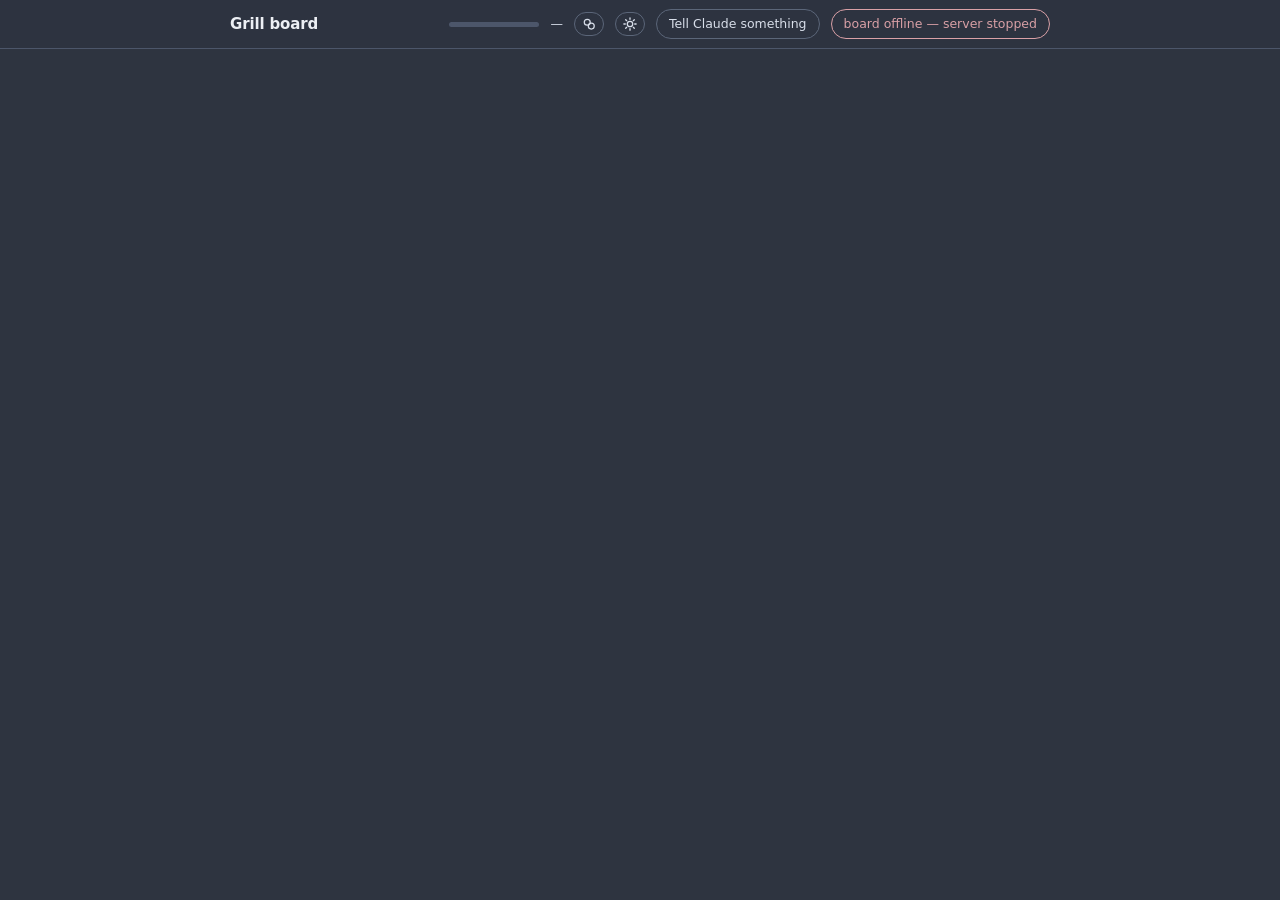
==== commit d72c8615: "Never let the board go quiet while Claude is working Reported from a live grill: the questions ran o" ====
--- a/board.html
+++ b/board.html
@@ -419,6 +419,72 @@
     border-radius: 9px; padding: 8px 12px;
   }
 
+  /* ------------------------------------------------------------ build */
+  /* What the board becomes once the questions run out: the work happening,
+     then the finished changes handed back with the decisions that caused them. */
+  .phase {
+    font-size: 10px; font-weight: 700; letter-spacing: .08em; text-transform: uppercase;
+    padding: 2px 8px; border-radius: 99px; flex: none;
+    color: var(--ink-3); background: var(--panel-2); border: 1px solid var(--line);
+  }
+  .phase[hidden] { display: none; }
+  .phase.building { color: var(--warn); background: color-mix(in srgb, var(--warn) 13%, transparent); border-color: color-mix(in srgb, var(--warn) 40%, transparent); }
+  .phase.review { color: var(--accent); background: var(--accent-soft); border-color: color-mix(in srgb, var(--accent) 35%, transparent); }
+
+  details.build {
+    background: var(--panel); border: 1px solid var(--line); border-radius: var(--radius);
+    box-shadow: var(--shadow); margin: 0 0 16px; overflow: hidden;
+  }
+  details.build > summary {
+    cursor: pointer; list-style: none; user-select: none;
+    display: flex; align-items: center; gap: 10px; padding: 13px 18px;
+    font-size: 13.5px; font-weight: 600;
+  }
+  details.build > summary::-webkit-details-marker { display: none; }
+  details.build > summary::after { content: "▾"; font-size: 10px; color: var(--ink-3); }
+  details.build[open] > summary::after { content: "▴"; }
+  details.build .tally { margin-left: auto; font-size: 12.5px; font-weight: 500; color: var(--ink-3); font-variant-numeric: tabular-nums; }
+  .steps { padding: 0 18px 14px; }
+  .step { display: flex; gap: 10px; align-items: baseline; padding: 4px 0; font-size: 13.5px; line-height: 1.5; }
+  .step .mark { flex: none; width: 13px; text-align: center; color: var(--ink-3); font-size: 12px; }
+  .step.done { color: var(--ink-3); }
+  .step.done .mark { color: var(--good); }
+  .step.running { color: var(--ink); font-weight: 550; }
+  .step.running .mark { color: var(--warn); animation: pulse 1.6s ease-in-out infinite; }
+  .step.failed .mark { color: var(--danger); }
+  .step .from { margin-left: auto; padding-left: 12px; flex: none; font-size: 11px; color: var(--ink-3); }
+  .step .note { color: var(--ink-3); font-size: 12.5px; }
+  /* Who is holding this step right now. Reads as a name, not a status: with
+     three agents on one build, "which one is stuck" is the question you ask. */
+  .step .who {
+    flex: none; font-size: 10.5px; font-weight: 600; letter-spacing: .02em;
+    padding: 1px 7px; border-radius: 99px; margin-left: 8px;
+    color: var(--warn); background: color-mix(in srgb, var(--warn) 14%, transparent);
+    border: 1px solid color-mix(in srgb, var(--warn) 38%, transparent);
+  }
+  .step.done .who { color: var(--ink-3); background: var(--panel-2); border-color: var(--line); }
+  .step .waits { flex: none; font-size: 11px; color: var(--ink-3); margin-left: 8px; }
+  .crew { display: flex; flex-wrap: wrap; gap: 6px; padding: 0 18px 13px; }
+  .crew .who {
+    font-size: 11px; padding: 2px 9px; border-radius: 99px;
+    border: 1px solid var(--line-2); color: var(--ink-2); background: var(--panel-2);
+  }
+  .crew .who.busy { color: var(--warn); border-color: color-mix(in srgb, var(--warn) 38%, transparent); }
+  .crew .who b { font-weight: 600; }
+
+  /* A review card is not a question — it is code that already exists. The rail
+     says so at a glance, so a diff is never mistaken for a proposal. */
+  .card.review { border-left: 3px solid var(--accent); }
+  .card.review.child { margin-left: 22px; }
+  .chip.built { color: var(--accent); background: var(--accent-soft); border-color: color-mix(in srgb, var(--accent) 35%, transparent); }
+  .prose pre.diff { line-height: 1.5; }
+  .prose pre.diff .add { color: var(--good); }
+  .prose pre.diff .del { color: var(--danger); }
+  .prose pre.diff .at { color: var(--ink-3); }
+  /* On an answered card, what that answer turned into. The loop closed. */
+  .built-from { margin-top: 3px; font-size: 12px; color: var(--ink-3); }
+  .built-from b { font-weight: 600; color: var(--accent); cursor: pointer; }
+
   /* --------------------------------------------------------- float bar */
   /* Fixed, but constrained to the card column's width so the buttons sit over
      the cards rather than off in the empty margin of a wide window. */
@@ -444,6 +510,25 @@
   /* ---------------------------------------------------------- empty */
   .empty { text-align: center; color: var(--ink-3); padding: 60px 20px; font-size: 14px; }
   .empty .big { font-size: 15px; color: var(--ink-2); margin-bottom: 6px; }
+
+  /* The board says what it is doing between the last answer and the first
+     review card. That stretch used to be blank — the questions were gone, the
+     changes had not arrived, and nothing on the page said work was happening or
+     that anything was coming back. It is derived from state on every poll, so
+     it appears whether or not the session remembers to announce itself. */
+  .working { display: flex; align-items: flex-start; gap: 11px; padding: 14px 18px 16px; margin: 0 0 4px; }
+  .working .lines { display: flex; flex-direction: column; gap: 3px; min-width: 0; }
+  .working .lead { font-size: 14px; color: var(--ink-2); }
+  .working .sub { font-size: 12.5px; color: var(--ink-3); }
+  .working .sub.warn { color: var(--warn); }
+  .working.stale .pulse { background: var(--danger); animation: none; }
+  .working.stale .lead { color: var(--danger); }
+  .working .pulse {
+    flex: none; width: 6px; height: 6px; border-radius: 50%; background: var(--accent);
+    margin-top: 7px; animation: breathe 2.2s ease-in-out infinite;
+  }
+  @keyframes breathe { 0%, 100% { opacity: .25 } 50% { opacity: 1 } }
+  @media (prefers-reduced-motion: reduce) { .working .pulse { animation: none; opacity: .8 } }
 
   /* ---------------------------------------------------------- msgbox */
   dialog {
@@ -493,6 +578,7 @@
 <header>
   <div class="head-inner">
     <h1 id="title">Grill board</h1>
+    <span class="phase" id="phase" hidden></span>
     <span class="live" id="live" hidden></span>
     <div class="spacer"></div>
     <div class="meter" title="answered"><i id="bar"></i></div>
@@ -597,13 +683,26 @@
     while (i < lines.length) {
       const line = lines[i];
 
-      if (/^```/.test(line)) {
+      const open = line.match(/^(`{3,})(\w*)/);
+      if (open) {
         flushPara(); flushList();
         const buf = [];
         i++;
-        while (i < lines.length && !/^```/.test(lines[i])) buf.push(lines[i++]);
+        // Close only on a fence at least as long as the opening one. A diff of a
+        // markdown file contains ``` lines, and closing on the first of those
+        // spills the rest of the diff into the page as prose.
+        const close = new RegExp(`^\`{${open[1].length},}\\s*$`);
+        while (i < lines.length && !close.test(lines[i])) buf.push(lines[i++]);
         i++;
-        out.push(`<pre><code>${esc(buf.join('\n'))}</code></pre>`);
+        const body = buf.join('\n');
+        if (open[2] === 'diff') {
+          // Tint by line, so a long diff can be skimmed for what moved.
+          const rows = body.split('\n').map((l) => {
+            const k = l.startsWith('+') ? 'add' : l.startsWith('-') ? 'del' : /^@@|^diff |^index |^---|^\+\+\+/.test(l) ? 'at' : '';
+            return k ? `<span class="${k}">${esc(l)}</span>` : esc(l);
+          });
+          out.push(`<pre class="diff"><code>${rows.join('\n')}</code></pre>`);
+        } else out.push(`<pre><code>${esc(body)}</code></pre>`);
         continue;
       }
 
@@ -649,6 +748,15 @@
         i++; continue;
       }
 
+      // An indented line under a bullet belongs to that bullet. Without this it
+      // closed the list and became a paragraph — which is how a review card came
+      // to show the question it was built from, then the decision made on it
+      // detached below the list, reading as unrelated prose.
+      if (list && /^\s+\S/.test(line) && out.length && out[out.length - 1].endsWith('</li>')) {
+        out[out.length - 1] = out[out.length - 1].replace(/<\/li>$/, `<br>${inline(line.trim())}</li>`);
+        i++; continue;
+      }
+
       flushList();
       para.push(line.trim());
       i++;
@@ -660,6 +768,18 @@
   // ------------------------------------------------------------ state
   const feed = document.getElementById('feed');
   let questions = [];
+  // Set once the questions run out: what is being built, and then each finished
+  // change with the question ids that decided it. Old boards send neither.
+  let phase = 'grilling';
+  let build = null;
+  let changes = [];
+  let workers = {};       // name -> { lastSeen, note } for agents sharing the build
+  // Bumped in board.mjs alongside NEEDS_API here whenever /api/state gains a
+  // field this page relies on, so a server left running across the change is
+  // caught rather than silently serving less than the page draws.
+  const NEEDS_API = 3;
+  let serverApi = NEEDS_API;   // assume current until a payload says otherwise
+  let buildOpen = null;        // null = follow the phase; true/false once toggled
   let lastRev = null;
   let seenIds = new Set();
   let firstLoad = true;
@@ -765,8 +885,155 @@
       live.classList.toggle('stale', age > 120000);
     } else live.hidden = true;
 
+    serverApi = s.api || 0;
+    phase = s.phase || 'grilling';
+    build = s.build || null;
+    changes = s.changes || [];
+    workers = s.workers || {};
+    const pill = document.getElementById('phase');
+    pill.hidden = phase === 'grilling';
+    pill.className = `phase ${phase}`;
+    pill.textContent = phase === 'building' ? 'building' : phase === 'review' ? 'review' : phase;
+
     questions = s.questions || [];
     render();
+  }
+
+  // Every change a given answer produced — the forward half of the link the
+  // review depends on. The backward half is printed inside the review card.
+  function builtFrom(qid) {
+    return changes.filter((c) => (c.because || []).includes(qid));
+  }
+
+  // Only worth showing when more than one agent worked the build — on a solo
+  // build the name is noise on every single card.
+  function changeAuthor(cid) {
+    if (Object.keys(workers).length < 2) return null;
+    const c = changes.find((x) => x.id === cid);
+    return c && c.author ? c.author : null;
+  }
+
+  const MARK = { done: '✓', running: '◐', failed: '✕', pending: '·' };
+
+  function buildPanel() {
+    if (!build || !build.steps.length) return '';
+    const steps = build.steps;
+    const done = steps.filter((x) => x.status === 'done').length;
+    const failed = steps.filter((x) => x.status === 'failed').length;
+    // Open while it is happening; folded once it is history and the review
+    // cards below are the thing to look at.
+    const open = buildOpen === null ? phase !== 'review' : buildOpen;
+    const crew = Object.keys(workers);
+    const head = phase === 'review'
+      ? `Built — ${steps.length} step${steps.length === 1 ? '' : 's'}, ${changes.length} change${changes.length === 1 ? '' : 's'}`
+      : crew.length > 1 ? `Building what you decided — ${crew.length} agents` : 'Building what you decided';
+    // A step still waiting on another is not idle, it is blocked. Saying which
+    // one keeps a queue that has stalled from looking like one that is slow.
+    const doneIds = new Set(steps.filter((x) => x.status === 'done').map((x) => x.id));
+    const waitsOn = (st) => (st.needs || []).filter((n) => !doneIds.has(n));
+    return `<details class="build" id="buildPanel" ${open ? 'open' : ''}>
+      <summary>${esc(head)}<span class="tally">${done}/${steps.length}${failed ? ` · ${failed} failed` : ''}</span></summary>
+      <div class="steps">${steps.map((st) => {
+        // Same rule as a change's author: a name is only information when there
+        // is more than one of them. A solo build stamps every step with the
+        // session's own fallback id, which tells the reader nothing.
+        const w = crew.length > 1 ? st.owner || (st.status === 'done' ? st.doneBy : null) : null;
+        const blocked = st.status === 'pending' ? waitsOn(st) : [];
+        return `<div class="step ${esc(st.status)}">
+          <span class="mark">${MARK[st.status] || '·'}</span>
+          <span>${esc(st.title)}${st.note ? ` <span class="note">— ${esc(st.note)}</span>` : ''}</span>
+          ${w ? `<span class="who">${esc(w)}</span>` : ''}
+          ${blocked.length ? `<span class="waits">waits on ${esc(blocked.join(', '))}</span>` : ''}
+          ${(st.because || []).length ? `<span class="from">${esc(st.because.join(' '))}</span>` : ''}
+        </div>`;
+      }).join('')}</div>
+      ${crew.length > 1 ? `<div class="crew">${crew.map((n) => {
+        const on = steps.filter((x) => x.owner === n).map((x) => x.id);
+        // Mid-build, "idle" is the useful word — it says this agent holds
+        // nothing and something can be handed to it. Once the build is over
+        // every agent is idle by definition, and a roster of "idle" under four
+        // finished steps reads as though nobody did any of them. So past the
+        // build the roster stops reporting holdings and reports work.
+        const ran = phase === 'review' ? steps.filter((x) => x.doneBy === n).map((x) => x.id) : [];
+        const label = phase === 'review' ? esc(ran.join(',')) : on.length ? esc(on.join(',')) : 'idle';
+        return `<span class="who ${on.length ? 'busy' : ''}" title="${esc(workers[n].note || '')}">
+          <b>${esc(n)}</b> ${label}</span>`;
+      }).join('')}</div>` : ''}
+    </details>`;
+  }
+
+  function emptyState() {
+    if (phase === 'building') {
+      return '<div class="empty"><div class="big">Questions done — Claude is building.</div>' +
+        'Every change comes back here to review when it lands.</div>';
+    }
+    if (phase === 'review') {
+      return '<div class="empty"><div class="big">Everything reviewed.</div>Nothing left waiting on you.</div>';
+    }
+    return '<div class="empty"><div class="big">No questions yet.</div>Claude is still reading. They will appear here.</div>';
+  }
+
+  const ago = (iso) => {
+    if (!iso) return null;
+    const m = Math.floor((Date.now() - Date.parse(iso)) / 60000);
+    return m < 1 ? 'just now' : m < 60 ? `${m}m ago` : `${Math.floor(m / 60)}h ago`;
+  };
+
+  // What is happening right now, in the gap where the board used to go quiet.
+  // Everything here is derived from state the board already has — no `note`, no
+  // announcement, nothing the session has to remember to do. It renders ABOVE
+  // the answered cards rather than in place of them, which is why the old
+  // empty-state copy never appeared: after a grill the feed is never empty.
+  function workingStrip(open, queued) {
+    // A board can run for hours while board.mjs is edited under it, and a serve
+    // process keeps the code it booted with. When that happens the state file
+    // fills up with a build the payload never mentions, and the page has no way
+    // to tell that from a session doing nothing — which is exactly how one real
+    // ten-step build was watched, in full, by someone who saw an idle board.
+    if ((serverApi || 0) < NEEDS_API) {
+      return '<div class="working stale"><span class="pulse"></span><span class="lines">' +
+        '<span class="lead">This board\'s server is older than this page.</span>' +
+        '<span class="sub">It cannot send the build or the changes, so anything Claude ' +
+        'is doing will not appear here. Restarting the board fixes it — the answers are safe ' +
+        'in the state file.</span></span></div>';
+    }
+    const steps = build ? build.steps : [];
+    const stamps = [...steps.map((x) => x.at), ...changes.map((c) => c.at)].filter(Boolean).sort();
+    const moved = stamps[stamps.length - 1] || null;
+    const line = (lead, sub, warn) =>
+      `<div class="working"><span class="pulse"></span><span class="lines">` +
+      `<span class="lead">${lead}</span><span class="sub${warn ? ' warn' : ''}">${sub}</span></span></div>`;
+
+    if (phase === 'building') {
+      const done = steps.filter((x) => x.status === 'done').length;
+      const sent = changes.length;
+      const bits = [`${done} of ${steps.length} steps`];
+      // The panel promises every change comes back to review. Saying how many
+      // actually have keeps that promise checkable — a build that is ticking
+      // steps off and sending nothing back looks identical to one that is
+      // working, right up until it says it has finished and you have seen none.
+      bits.push(sent ? `${sent} change${sent === 1 ? '' : 's'} sent for review` : 'nothing sent for review yet');
+      if (moved) bits.push(`last moved ${ago(moved)}`);
+      // The promise is restated on every poll rather than announced once,
+      // because the question being asked is not "what happened" — it is "is
+      // anything still coming".
+      return line('Building what you decided — each change comes back here to review.',
+        bits.join(' · '), done > 0 && !sent);
+    }
+    if (phase === 'review') {
+      const waiting = questions.filter((q) => q.kind === 'review' && q.status === 'open').length;
+      if (waiting) return '';   // the cards below say it better than a sentence would
+      return line('Everything reviewed.', 'Nothing left waiting on you.');
+    }
+    // Still grilling, but there is nothing left to answer: the session has the
+    // last answer and has not put a plan up yet. This is the stretch the board
+    // was silent for, and the one the user notices.
+    if (!open && !queued && questions.length) {
+      const last = questions.filter((q) => q.answer).map((q) => q.answer.at).sort().pop();
+      return line('Nothing left to answer.',
+        `Claude is reading your answers — what gets built appears here next${last ? ` · last answer ${ago(last)}` : ''}`);
+    }
+    return '';
   }
 
   // Depth-first by parent, so a follow-up sits directly under the answer that
@@ -989,17 +1256,13 @@
       `${answered}/${countable.length} answered` + (queued ? ` · ${queued} queued` : '') + (open ? ` · ${open} open` : '');
     document.getElementById('jump').hidden = !open;
 
-    if (!live.length) {
-      feed.innerHTML = '<div class="empty"><div class="big">No questions yet.</div>Claude is still reading. They will appear here.</div>';
-      return;
-    }
-
     // Keep threads in the order their first question was asked; inside a thread
     // keep ask order, so a follow-up sits directly under the answer that caused it.
     const threads = [];
     for (const q of live) if (!threads.includes(q.thread)) threads.push(q.thread);
 
-    const html = [];
+    const html = [buildPanel(), workingStrip(open, queued)];
+    if (!live.length) html.push(emptyState());
     for (const t of threads) {
       const inThread = orderThread(live.filter((q) => q.thread === t));
       const openCount = inThread.filter((q) => q.status === 'open').length;
@@ -1034,8 +1297,11 @@
       if (ta) { ta.focus(); if (caret) ta.setSelectionRange(caret[0], caret[1]); }
     }
 
-    // The seed batch is not "new" — you arrived to read it.
-    if (firstLoad) {
+    // The seed batch is not "new" — you arrived to read it. Only once there is
+    // something to arrive AT: the page is normally open before the first card
+    // exists, and spending the first load on an empty board would flag that
+    // whole seed batch as new the moment it landed.
+    if (firstLoad && live.length) {
       for (const q of live) seenIds.add(q.id);
       firstLoad = false;
       saveSeen();
@@ -1057,11 +1323,20 @@
       const picked = (q.answer?.keys || []).map((k) => esc(optLabel(q, k))).join(' + ');
       const txt = q.answer?.text ? `<em>${picked ? ' — ' : ''}“${esc(q.answer.text)}”</em>` : '';
       const ans = (picked || '') + txt || '<em>answered</em>';
+      // What this answer turned into, once it has. Clicking jumps to the review
+      // card, so a decision and its code are one hop apart in both directions.
+      const made = builtFrom(q.id);
+      const built = made.length
+        ? `<div class="built-from">Built: ${made.map((c) =>
+            `<b data-goto="${c.reviewId || ''}" title="${esc(c.title)}">${c.id}</b>`).join(' · ')}</div>`
+        : '';
       return `<div class="card done ${isChild ? 'child' : ''}" data-open="${q.id}" data-qid="${q.id}">
         <div class="done-row"><span class="tick">✓</span><div>
-          <div class="q">${esc(q.title)}</div><div class="a">${ans}</div>
+          <div class="q">${esc(q.title)}</div><div class="a">${ans}</div>${built}
         </div></div></div>`;
     }
+
+    if (q.kind === 'review') cls.push('review');
 
     const isNew = !seenIds.has(q.id) && !firstLoad;
     if (isNew) cls.push('is-new');
@@ -1081,16 +1356,17 @@
     return `<div class="${cls.join(' ')}" id="card-${q.id}" data-qid="${q.id}"><div class="card-body">
       <div class="card-meta">
         ${isNew ? '<span class="chip new">new</span>' : ''}
+        ${q.kind === 'review' ? `<span class="chip built">${esc(changeAuthor(q.changeId) || 'written')} · ${esc(q.changeId || '')}</span>` : ''}
         <span class="chip">${esc(q.thread)}</span>
         <span class="qid">${q.id}${q.multi ? ' · pick any' : ''}</span>
       </div>
       <h3 class="q-title">${esc(q.title)}</h3>
       ${q.context ? `<div class="prose">${md(q.context)}</div>` : ''}
       ${q.ask && ASKS[q.ask.kind] ? `<div class="ask-note">${esc(ASKS[q.ask.kind].said)} — Claude is rewriting it.</div>` : ''}
-      ${q.recommendation ? `<details class="take" data-take="${q.id}"><summary>Claude's take</summary><div class="prose">${md(q.recommendation)}</div></details>` : ''}
+      ${q.recommendation ? `<details class="take" data-take="${q.id}"><summary>${q.kind === 'review' ? 'What I\'m least sure about' : 'Claude\'s take'}</summary><div class="prose">${md(q.recommendation)}</div></details>` : ''}
       ${opts ? `<div class="options">${opts}</div>` : ''}
       <div class="own ${ci === q.options.length ? 'cursor' : ''}">
-        <textarea data-own="${q.id}" rows="1" placeholder="${q.options.length ? 'Other — in your own words…' : 'Your answer…'}">${esc(draft)}</textarea>
+        <textarea data-own="${q.id}" rows="1" placeholder="${q.kind === 'review' ? 'What to change, or anything that looks off…' : q.options.length ? 'Other — in your own words…' : 'Your answer…'}">${esc(draft)}</textarea>
       </div>
       <div class="actions">
         <button class="send" data-send="${q.id}" ${picked.size || draft.trim() ? '' : 'disabled'}>Send</button>
@@ -1207,6 +1483,16 @@
         d.open ? openTakes.add(d.dataset.take) : openTakes.delete(d.dataset.take);
       };
     });
+    const panel = document.getElementById('buildPanel');
+    if (panel) panel.ontoggle = () => { buildOpen = panel.open; };
+    // From a decision to the code it produced. Clicking the card underneath
+    // would re-open the answered question instead, so stop there.
+    feed.querySelectorAll('[data-goto]').forEach((b) => {
+      b.onclick = (e) => {
+        e.stopPropagation();
+        if (b.dataset.goto) gotoCard(b.dataset.goto);
+      };
+    });
   }
 
   async function send(qid) {
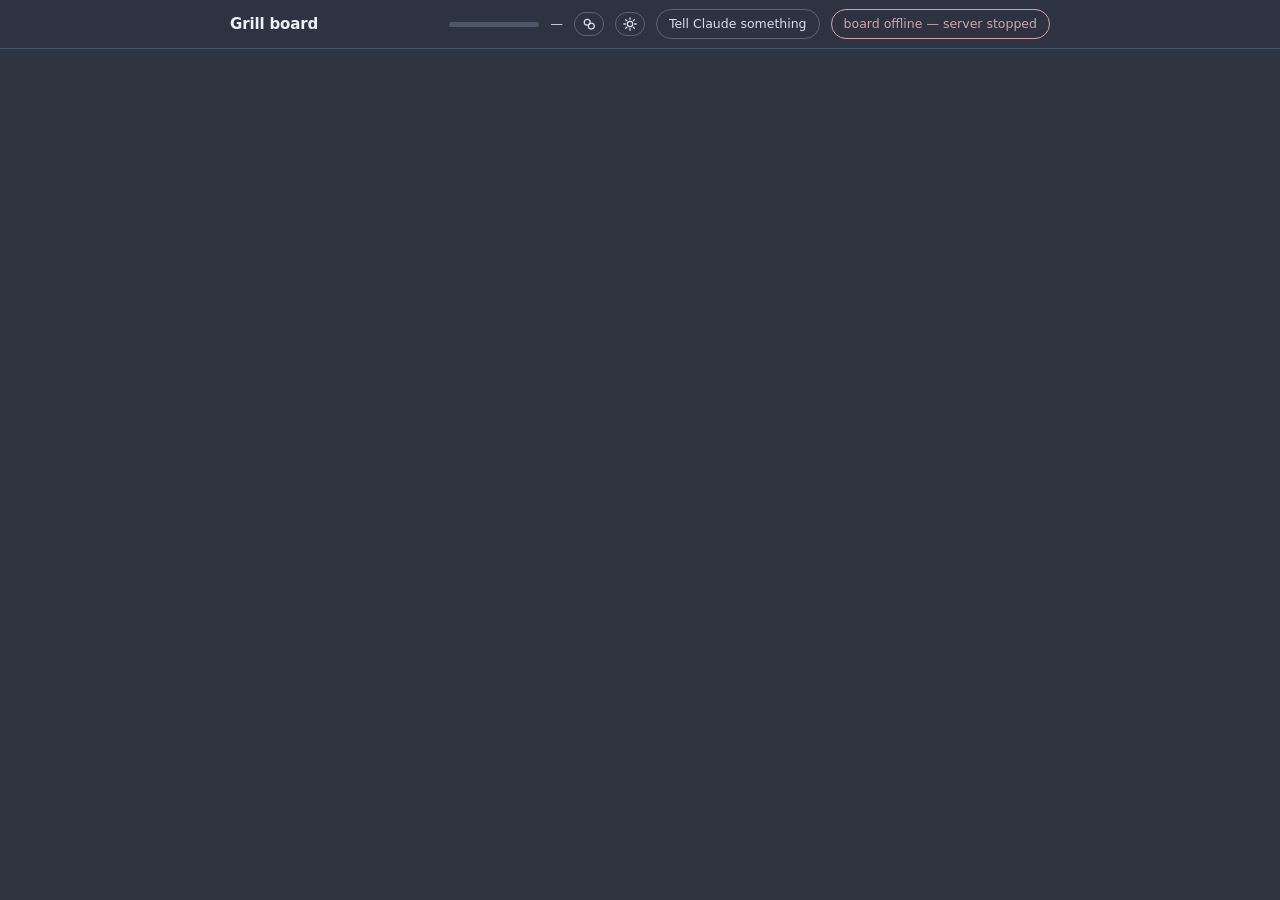
==== commit c394c5f5: "Make a worker say what it decided, so the lead never reads back Fanning a build across agents is the" ====
--- a/board.html
+++ b/board.html
@@ -464,6 +464,15 @@
   }
   .step.done .who { color: var(--ink-3); background: var(--panel-2); border-color: var(--line); }
   .step .waits { flex: none; font-size: 11px; color: var(--ink-3); margin-left: 8px; }
+  /* Sits under its step, indented past the mark, so a run of them reads as one
+     agent thinking out loud rather than as more steps. */
+  .said {
+    font-size: 12px; color: var(--ink-3); line-height: 1.45;
+    padding: 1px 18px 1px 41px; position: relative;
+  }
+  .said::before { content: '↳'; position: absolute; left: 27px; opacity: .5; }
+  .said.flag { color: var(--warn); }
+  .said.flag::before { content: '⚑'; opacity: .8; }
   .crew { display: flex; flex-wrap: wrap; gap: 6px; padding: 0 18px 13px; }
   .crew .who {
     font-size: 11px; padding: 2px 9px; border-radius: 99px;
@@ -939,13 +948,20 @@
         // session's own fallback id, which tells the reader nothing.
         const w = crew.length > 1 ? st.owner || (st.status === 'done' ? st.doneBy : null) : null;
         const blocked = st.status === 'pending' ? waitsOn(st) : [];
+        // Calls the agent made that no question covered. They reach the review
+        // card too, but that is after the fact — seeing them arrive is the only
+        // chance to say "no, not like that" while it is still cheap.
+        const said = [
+          ...(st.decided || []).map((d) => `<div class="said">${esc(d.text)}</div>`),
+          ...(st.flags || []).map((f) => `<div class="said flag">${esc(f.text)}</div>`),
+        ].join('');
         return `<div class="step ${esc(st.status)}">
           <span class="mark">${MARK[st.status] || '·'}</span>
           <span>${esc(st.title)}${st.note ? ` <span class="note">— ${esc(st.note)}</span>` : ''}</span>
           ${w ? `<span class="who">${esc(w)}</span>` : ''}
           ${blocked.length ? `<span class="waits">waits on ${esc(blocked.join(', '))}</span>` : ''}
           ${(st.because || []).length ? `<span class="from">${esc(st.because.join(' '))}</span>` : ''}
-        </div>`;
+        </div>${said}`;
       }).join('')}</div>
       ${crew.length > 1 ? `<div class="crew">${crew.map((n) => {
         const on = steps.filter((x) => x.owner === n).map((x) => x.id);
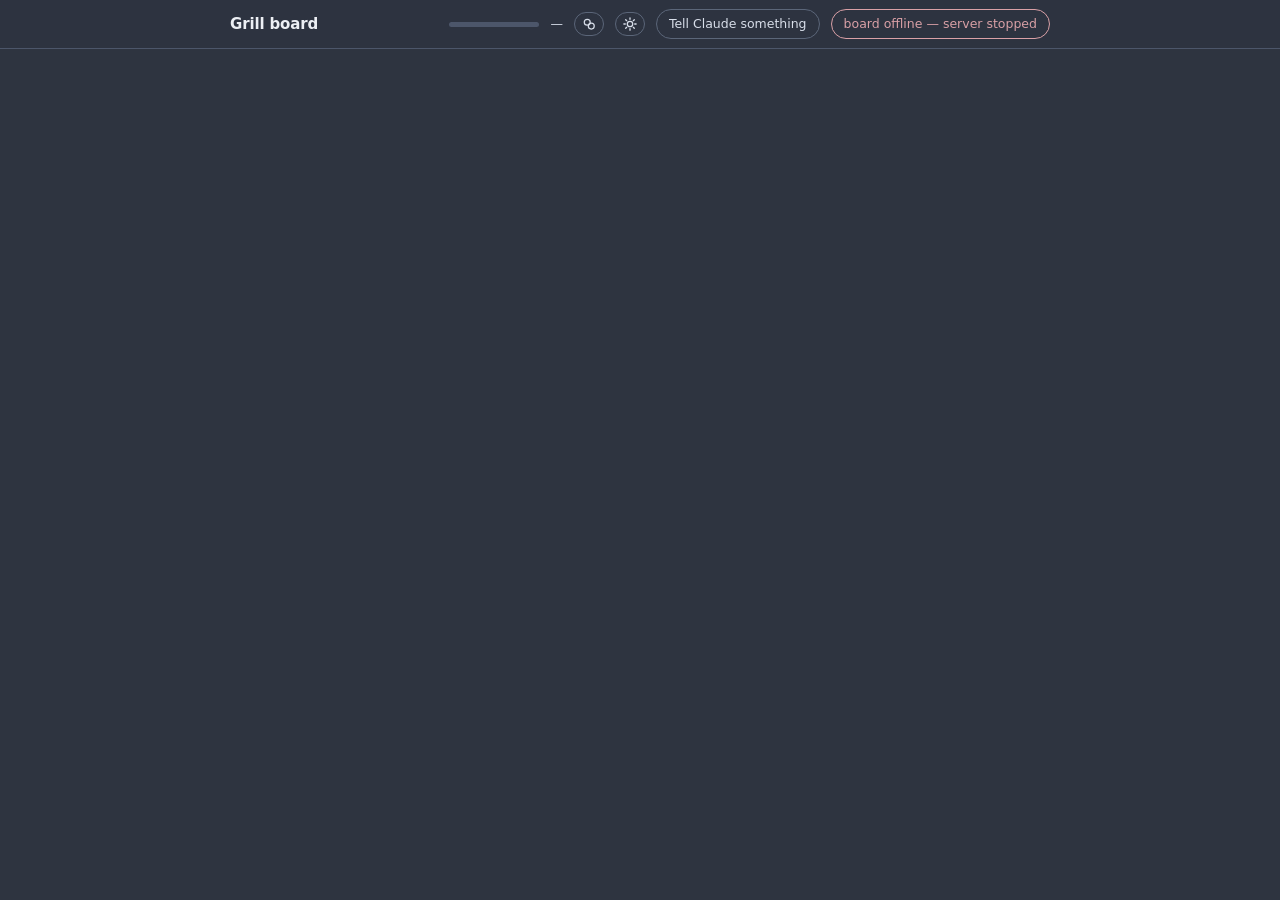
==== commit 7191149b: "Cap a card at one decision, so it gets read instead of skimmed A long card gets skimmed: you read th" ====
--- a/board.html
+++ b/board.html
@@ -296,7 +296,15 @@
     margin: 0 0 12px;
     overflow: hidden;
   }
-  .card.child { margin-left: 22px; border-left: 3px solid var(--line-2); }
+  /* A follow-up is indented one step per level of nesting, and the steps stop
+     at three. Past that the indent flattening out IS the signal: the nest is
+     deeper than anyone holds in their head, and eating the whole column to say
+     so would only cost the text its width. --indent is the single knob, so the
+     narrow-screen block below rescales the whole ladder in one place. */
+  .card.child { margin-left: var(--indent, 22px); border-left: 3px solid var(--line-2); }
+  .card.d1 { --indent: 22px; }
+  .card.d2 { --indent: 44px; }
+  .card.d3 { --indent: 66px; }  /* depth 3 and deeper */
   .card.child::before { content: ""; }
   .card.is-new { border-color: var(--accent); }
   /* The keyboard cursor. Outline rather than border so it never reflows the
@@ -484,7 +492,6 @@
   /* A review card is not a question — it is code that already exists. The rail
      says so at a glance, so a diff is never mistaken for a proposal. */
   .card.review { border-left: 3px solid var(--accent); }
-  .card.review.child { margin-left: 22px; }
   .chip.built { color: var(--accent); background: var(--accent-soft); border-color: color-mix(in srgb, var(--accent) 35%, transparent); }
   .prose pre.diff { line-height: 1.5; }
   .prose pre.diff .add { color: var(--good); }
@@ -575,7 +582,12 @@
     .meter { display: none; }
     #msg { font-size: 0; padding: 5px 11px; }
     #msg::after { content: "Tell Claude"; font-size: 12.5px; }
-    .card.child { margin-left: 10px; }
+    /* Same three-step ladder, scaled to the phone. Measured at 375px: the
+       depth-3 card is 321px and its text column 287px (against 307px at depth
+       1), so the deepest card is visibly narrower but never squeezed. */
+    .card.d1 { --indent: 10px; }
+    .card.d2 { --indent: 20px; }
+    .card.d3 { --indent: 30px; }
     .card-body { padding: 15px 15px 17px; }
     .q-title { font-size: 17px; }
     .hint { display: none; }
@@ -1326,11 +1338,15 @@
   }
 
   function card(q) {
-    const isChild = (q.depth || 0) > 0;
-    const cls = ['card', isChild ? 'child' : ''];
+    // `child` carries the rail, `d1`/`d2`/`d3` carry the indent — capped, so a
+    // depth-4 follow-up sits level with its depth-3 parent rather than marching
+    // off the page. Every card shape below emits the same pair.
+    const depth = Math.max(0, q.depth || 0);
+    const nest = depth ? `child d${Math.min(depth, 3)}` : '';
+    const cls = ['card', nest];
 
     if (q.status === 'retired') {
-      return `<div class="card retired ${isChild ? 'child' : ''}" data-qid="${q.id}"><div class="done-row">
+      return `<div class="card retired ${nest}" data-qid="${q.id}"><div class="done-row">
         <span class="tick">✕</span><div><div class="q">${esc(q.title)}</div>
         <div class="a"><em>Retired — ${esc(q.retiredReason || '')}</em></div></div></div></div>`;
     }
@@ -1346,7 +1362,7 @@
         ? `<div class="built-from">Built: ${made.map((c) =>
             `<b data-goto="${c.reviewId || ''}" title="${esc(c.title)}">${c.id}</b>`).join(' · ')}</div>`
         : '';
-      return `<div class="card done ${isChild ? 'child' : ''}" data-open="${q.id}" data-qid="${q.id}">
+      return `<div class="card done ${nest}" data-open="${q.id}" data-qid="${q.id}">
         <div class="done-row"><span class="tick">✓</span><div>
           <div class="q">${esc(q.title)}</div><div class="a">${ans}</div>${built}
         </div></div></div>`;
